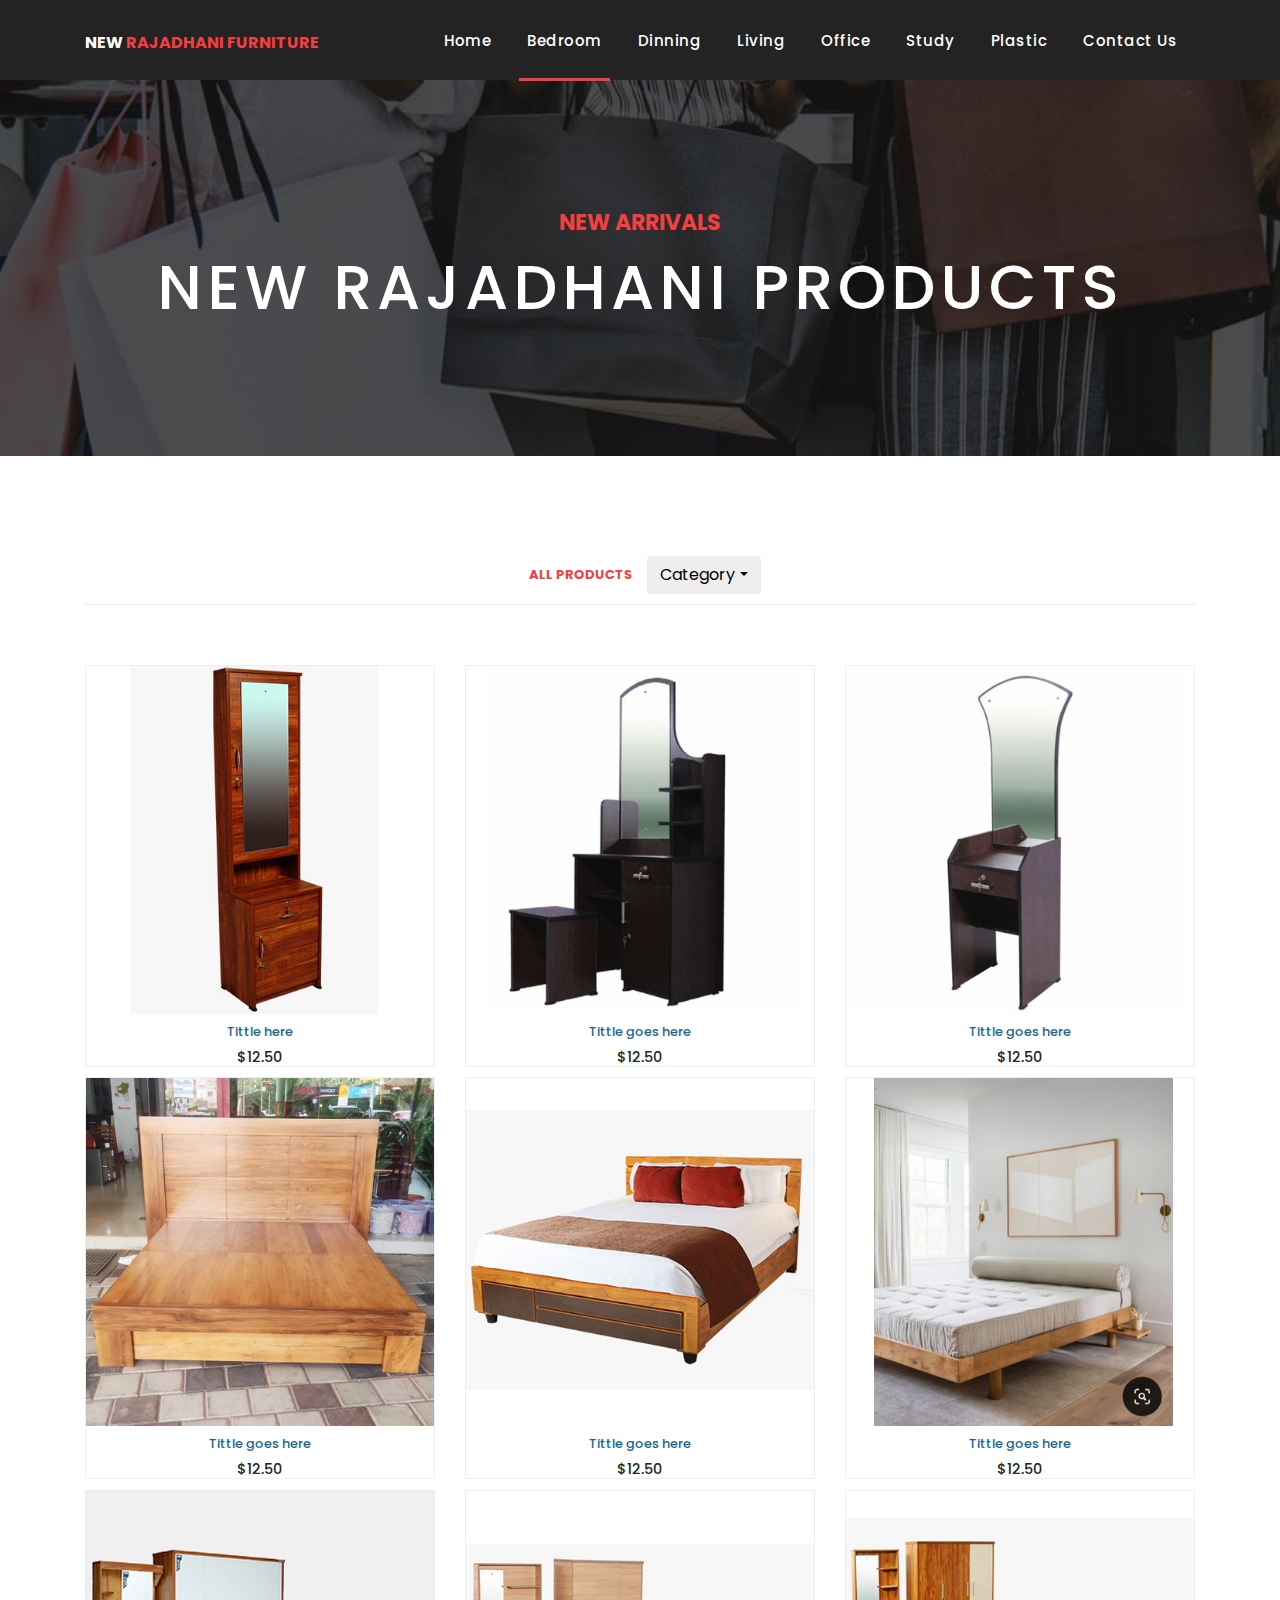
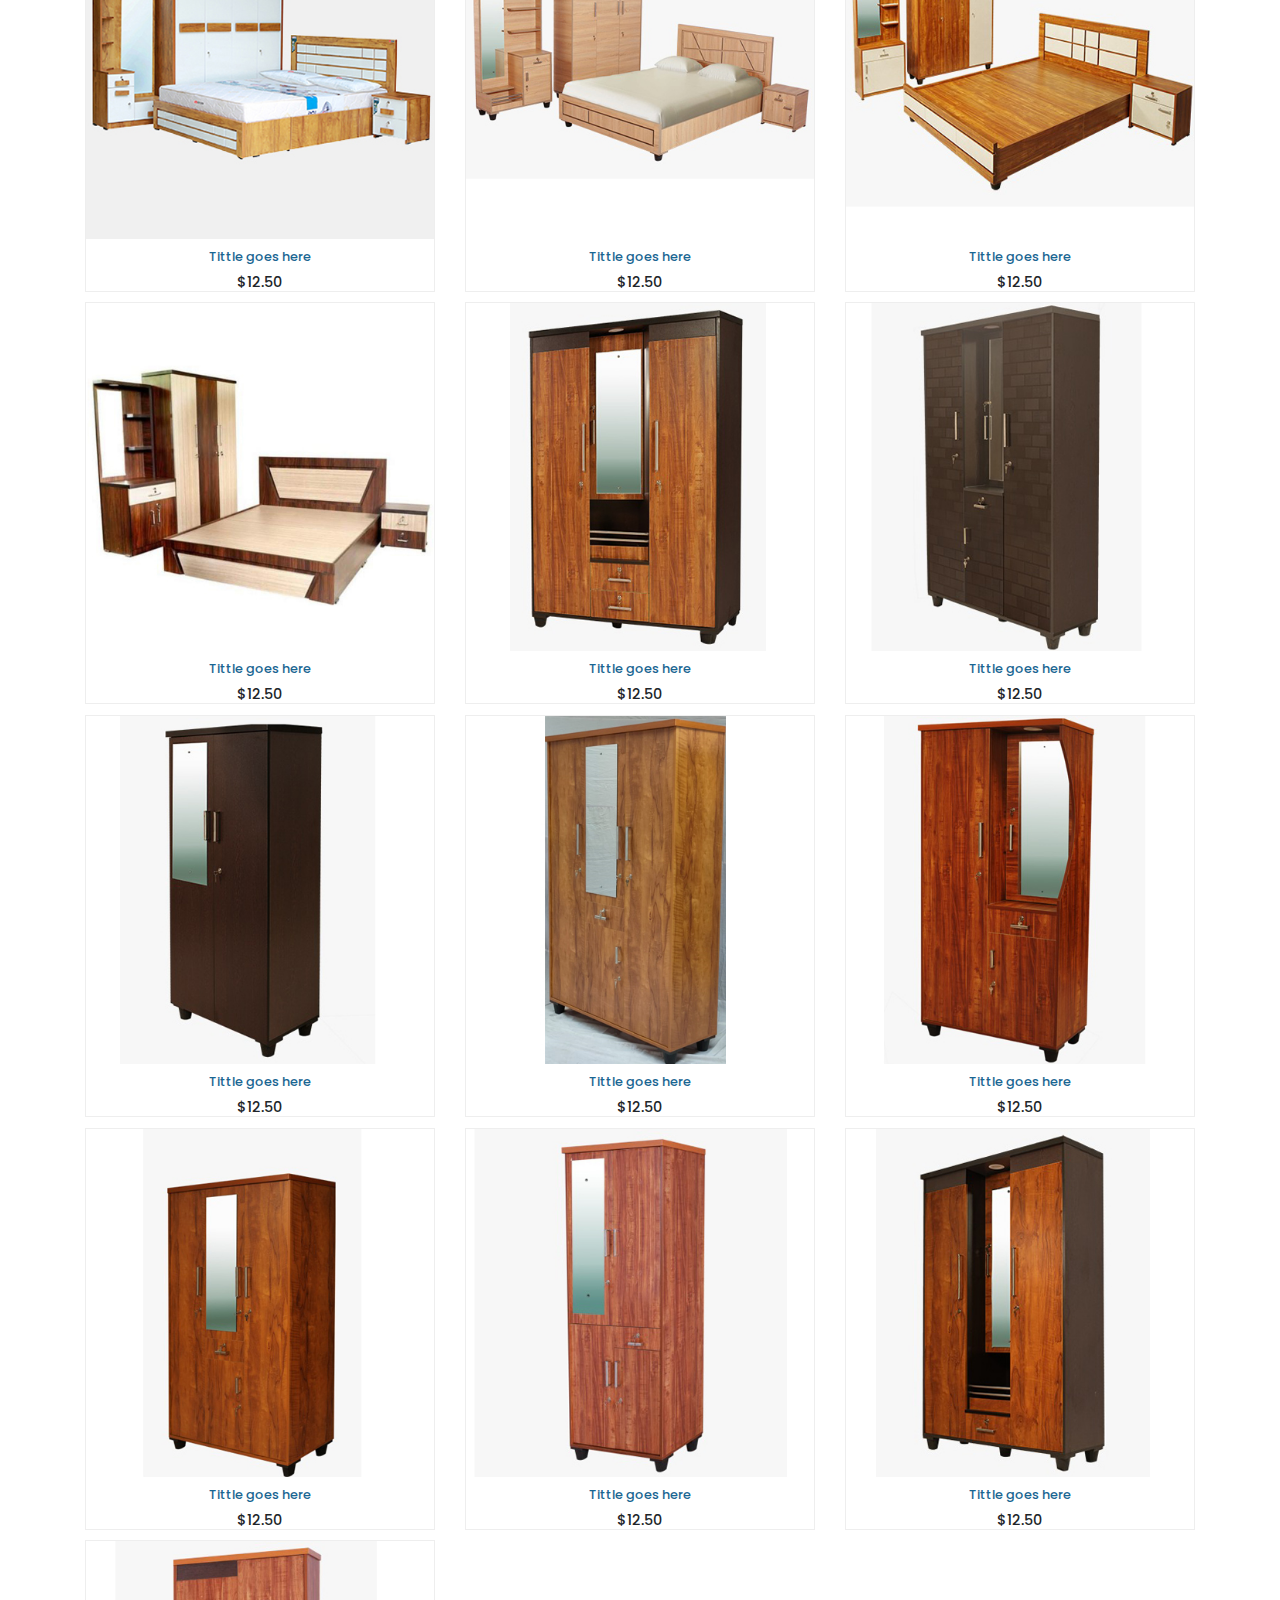
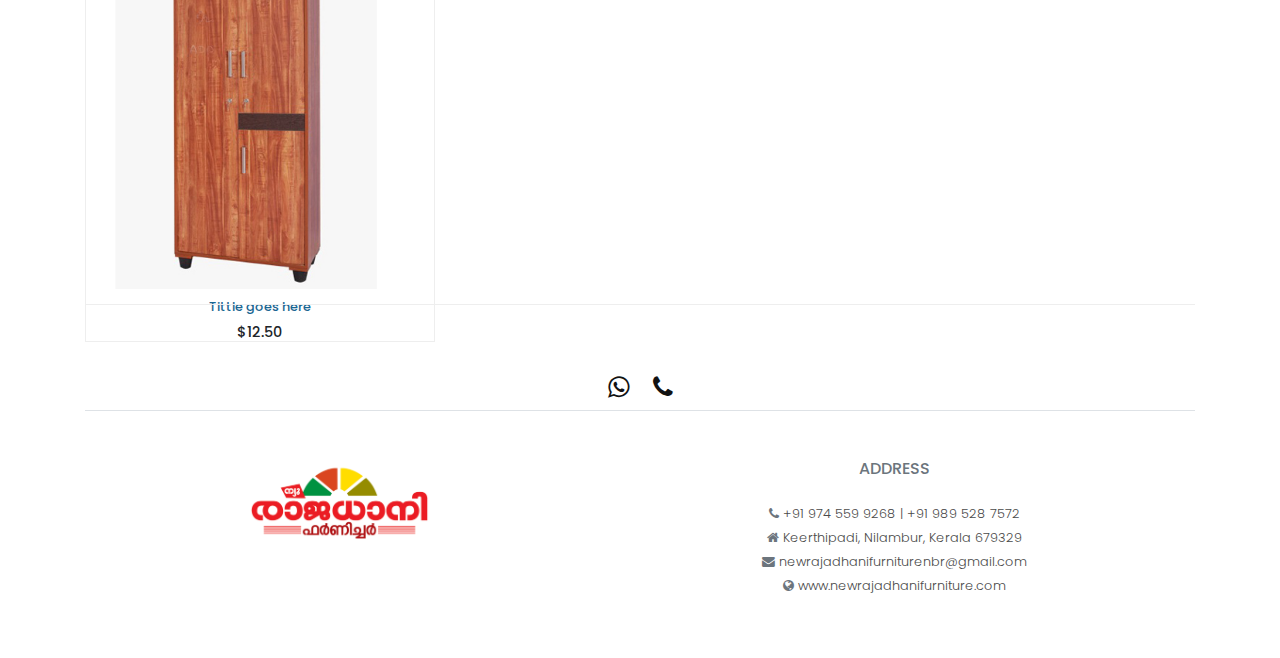
==== bedroom.html @ f6ba48c0 "updated some image size" ====
<!DOCTYPE html>
<html lang="en">

<head>

  <meta charset="utf-8">
  <meta name="viewport" content="width=device-width, initial-scale=1, shrink-to-fit=no">
  <meta name="description" content="">
  <meta name="author" content="">
  <link href="https://fonts.googleapis.com/css?family=Poppins:100,200,300,400,500,600,700,800,900&display=swap"
    rel="stylesheet">

  <title>Products</title>

  <!-- Bootstrap core CSS -->
  <link href="vendor/bootstrap/css/bootstrap.min.css" rel="stylesheet">
  <!--

TemplateMo 546 Sixteen Clothing

https://templatemo.com/tm-546-sixteen-clothing

-->

  <!-- Additional CSS Files -->
  <link rel="stylesheet" href="assets/css/fontawesome.css">
  <link rel="stylesheet" href="assets/css/templatemo-sixteen.css">
  <link rel="stylesheet" href="assets/css/owl.css">

</head>

<body>

  <!-- ***** Preloader Start ***** -->
  <div id="preloader">
    <div class="jumper">
      <div></div>
      <div></div>
      <div></div>
    </div>
  </div>
  <!-- ***** Preloader End ***** -->

  <!-- Header -->
  <header class="">
    <nav class="navbar navbar-expand-lg">
      <div class="container">
        <a class="navbar-brand" href="index.html">
          <h2>NEW <em>RAJADHANI FURNITURE</em></h2>
        </a>
        <button class="navbar-toggler" type="button" data-toggle="collapse" data-target="#navbarResponsive"
          aria-controls="navbarResponsive" aria-expanded="false" aria-label="Toggle navigation">
          <span class="navbar-toggler-icon"></span>
        </button>
        <div class="collapse navbar-collapse" id="navbarResponsive">
          <ul class="navbar-nav ml-auto">
            <li class="nav-item">
              <a class="nav-link" href="index.html">Home
                <span class="sr-only">(current)</span>
              </a>
            </li>
            <li class="nav-item active">
              <a class="nav-link" href="bedroom.html">Bedroom</a>
            </li>
            <li class="nav-item">
              <a class="nav-link" href="dinning.html">Dinning</a>
            </li>
            <li class="nav-item">
              <a class="nav-link" href="living.html">Living</a>
            </li>
            <li class="nav-item">
              <a class="nav-link" href="office.html">Office</a>
            </li>
            <li class="nav-item">
              <a class="nav-link" href="study.html">Study</a>
            </li>
            <li class="nav-item">
              <a class="nav-link" href="plastic.html">Plastic</a>
            </li>
            <li class="nav-item">
              <a class="nav-link" href="contact.html">Contact Us</a>
            </li>
          </ul>
        </div>
      </div>
    </nav>
  </header>

  <!-- Page Content -->
  <div class="page-heading products-heading header-text">
    <div class="container">
      <div class="row">
        <div class="col-md-12">
          <div class="text-content">
            <h4>new arrivals</h4>
            <h2>NEW RAJADHANI products</h2>
          </div>
        </div>
      </div>
    </div>
  </div>

  <div class="products container">

    <div class="row grid">
      <div class="col-md-12">
        <div class="filters">
          <ul>
            <li class="active" data-filter="*">All Products</li>
            <button type="button" class="btn dropdown-toggle" data-toggle="dropdown" aria-haspopup="true"
              aria-expanded="false">Category</button>
            <div class="dropdown-menu">
              <ul>
                <li class="dropdown-item" data-filter=".cot">Cot</li>
                <li class="dropdown-item" data-filter=".w_cot">Wooden Cot</li>
                <li class="dropdown-item" data-filter=".wardrob">Wardrob</li>
                <li class="dropdown-item" data-filter=".sidebox">Sidebox</li>
                <li class="dropdown-item" data-filter=".d_table">Dressing Table</li>
                <li class="dropdown-item" data-filter=".set">bedroom set</li>
              </ul>
            </div>
          </ul>
        </div>
      </div>

      <div class="col-md-12 container-fluid">
        <div class="filters-content">
          <div class="row grid">

            <!-- d_table -->

            <div class="col-lg-4 col-md-4 all d_table">
              <div class="product-item " >
                <img  id="primg" src="assets/images/bedroom/d_table/d_table (1).jpg" alt="">
                <div class="down-content">
                  <h5 >Tittle  here</h5>
                </div>
                <div class="prdprice">
                  <h6>$12.50</h6>
                </div>
              </div>
            </div>

            <div class="col-lg-4 col-md-4 all d_table">
              <div class="product-item">
                <img id="primg" src="assets/images/bedroom/d_table/d_table (2).jpg" alt="">
                <div class="down-content">
                  <h5>Tittle goes here</h5>
                </div>
                <div class="prdprice">
                  <h6>$12.50</h6>
                </div>
              </div>
            </div>

            <div class="col-lg-4 col-md-4 all d_table">
              <div class="product-item">
                <img id="primg" src="assets/images/bedroom/d_table/d_table (3).jpg" alt="">
                <div class="down-content">
                  <h5>Tittle goes here</h5>
                </div>
                <div class="prdprice">
                  <h6>$12.50</h6>
                </div>
              </div>
            </div>

            <!-- w cot -->

            <div class="col-lg-4 col-md-4 all w_cot">
              <div class="product-item">
                <img id="primg" src="assets/images/bedroom/w_cot/w_cot (1).jpg" alt="">
                <div class="down-content">
                  <h5>Tittle goes here</h5>
                </div>
                <div class="prdprice">
                  <h6>$12.50</h6>
                </div>
              </div>
            </div>

            <div class="col-lg-4 col-md-4 all w_cot">
              <div class="product-item">
                <img id="primg" src="assets/images/bedroom/w_cot/w_cot (2).jpg" alt="">
                <div class="down-content">
                  <h5>Tittle goes here</h5>
                </div>
                <div class="prdprice">
                  <h6>$12.50</h6>
                </div>
              </div>
            </div>

            <div class="col-lg-4 col-md-4 all w_cot">
              <div class="product-item">
                <img id="primg" src="assets/images/bedroom/w_cot/w_cot (3).jpg" alt="">
                <div class="down-content">
                  <h5>Tittle goes here</h5>
                </div>
                <div class="prdprice">
                  <h6>$12.50</h6>
                </div>
              </div>
            </div>

            <!-- set -->
            <div class="col-lg-4 col-md-4 all set">
              <div class="product-item">
                <img id="primg" src="assets/images/bedroom/set/set.jpg" alt="">
                <div class="down-content">
                  <h5>Tittle goes here</h5>
                </div>
                <div class="prdprice">
                  <h6>$12.50</h6>
                </div>
              </div>
            </div>

            <div class="col-lg-4 col-md-4 all set">
              <div class="product-item">
                <img id="primg" src="assets/images/bedroom/set/set (1).jpg" alt="">
                <div class="down-content">
                  <h5>Tittle goes here</h5>
                </div>
                <div class="prdprice">
                  <h6>$12.50</h6>
                </div>
              </div>
            </div>

            <div class="col-lg-4 col-md-4 all set">
              <div class="product-item">
                <img id="primg" src="assets/images/bedroom/set/set (2).jpg" alt="">
                <div class="down-content">
                  <h5>Tittle goes here</h5>
                </div>
                <div class="prdprice">
                  <h6>$12.50</h6>
                </div>
              </div>
            </div>

            <div class="col-lg-4 col-md-4 all set">
              <div class="product-item">
                <img id="primg" src="assets/images/bedroom/set/set (3).jpg" alt="">
                <div class="down-content">
                  <h5>Tittle goes here</h5>
                </div>
                <div class="prdprice">
                  <h6>$12.50</h6>
                </div>
              </div>
            </div>

            <!-- wardrob -->
            <div class="col-lg-4 col-md-4 all wardrob">
              <div class="product-item">
                <img id="primg" src="assets/images/bedroom/wardrob/wardrob (1).jpg" alt="">
                <div class="down-content">
                  <h5>Tittle goes here</h5>
                </div>
                <div class="prdprice">
                  <h6>$12.50</h6>
                </div>
              </div>
            </div>


            <div class="col-lg-4 col-md-4 all wardrob">
              <div class="product-item">
                <img id="primg" src="assets/images/bedroom/wardrob/wardrob (2).jpg" alt="">
                <div class="down-content">
                  <h5>Tittle goes here</h5>
                </div>
                <div class="prdprice">
                  <h6>$12.50</h6>
                </div>
              </div>
            </div>


            <div class="col-lg-4 col-md-4 all wardrob">
              <div class="product-item">
                <img id="primg" src="assets/images/bedroom/wardrob/wardrob (3).jpg" alt="">
                <div class="down-content">
                  <h5>Tittle goes here</h5>
                </div>
                <div class="prdprice">
                  <h6>$12.50</h6>
                </div>
              </div>
            </div>


            <div class="col-lg-4 col-md-4 all wardrob">
              <div class="product-item">
                <img id="primg" src="assets/images/bedroom/wardrob/wardrob (4).jpg" alt="">
                <div class="down-content">
                  <h5>Tittle goes here</h5>
                </div>
                <div class="prdprice">
                  <h6>$12.50</h6>
                </div>
              </div>
            </div>


            <div class="col-lg-4 col-md-4 all wardrob">
              <div class="product-item">
                <img id="primg" src="assets/images/bedroom/wardrob/wardrob (5).jpg" alt="">
                <div class="down-content">
                  <h5>Tittle goes here</h5>
                </div>
                <div class="prdprice">
                  <h6>$12.50</h6>
                </div>
              </div>
            </div>


            <div class="col-lg-4 col-md-4 all wardrob">
              <div class="product-item">
                <img id="primg" src="assets/images/bedroom/wardrob/wardrob (6).jpg" alt="">
                <div class="down-content">
                  <h5>Tittle goes here</h5>
                </div>
                <div class="prdprice">
                  <h6>$12.50</h6>
                </div>
              </div>
            </div>


            <div class="col-lg-4 col-md-4 all wardrob">
              <div class="product-item">
                <img id="primg" src="assets/images/bedroom/wardrob/wardrob (7).jpg" alt="">
                <div class="down-content">
                  <h5>Tittle goes here</h5>
                </div>
                <div class="prdprice">
                  <h6>$12.50</h6>
                </div>
              </div>
            </div>


            <div class="col-lg-4 col-md-4 all wardrob">
              <div class="product-item">
                <img id="primg" src="assets/images/bedroom/wardrob/wardrob (8).jpg" alt="">
                <div class="down-content">
                  <h5>Tittle goes here</h5>
                </div>
                <div class="prdprice">
                  <h6>$12.50</h6>
                </div>
              </div>
            </div>


            <div class="col-lg-4 col-md-4 all wardrob">
              <div class="product-item">
                <img id="primg" src="assets/images/bedroom/wardrob/wardrob (9).jpg" alt="">
                <div class="down-content">
                  <h5>Tittle goes here</h5>
                </div>
                <div class="prdprice">
                  <h6>$12.50</h6>
                </div>
              </div>
            </div>

          </div>
        </div>
      </div>

    </div>

  </div>




  <footer>
    <div class="container">
      <div class="row">
        <div class="col-md-12">
          <div class="inner-content">

            <div class="text-center text-lg-start bg-white text-muted">
              <!-- Section: Social media -->

              <div class="soc justify-content-center justify-content-lg-between border-bottom">

                <a href="https://wa.me/+919745599268" class=" link-secondary">
                  <i class="fa fa-whatsapp"></i>
                </a>
                <a href="tel:+919745599268" class="link-secondary">
                  <i class="fa fa-phone"></i>
                </a>

              </div>
              <!-- Right -->

              <!-- Section: Social media -->

              <!-- Section: Links  -->
              <section class="">
                <div class="container text-center text-md-start mt-5">
                  <!-- Grid row -->
                  <div class="row mt-3">
                    <!-- Grid column -->
                    <div class="col-md-3 col-lg-4 col-xl-3 mx-auto mb-4">
                      <!-- Content -->
                      <img class="logo" src="assets/images/logojpg.jpg" alt="">
                    </div>
                    <!-- Grid column -->

                    <!-- Grid column -->
                    <div class="col-md-5 col-lg-4 col-xl-4 mx-auto mb-md-0 mb-4">
                      <!-- Links -->
                      <h6 class="text-uppercase fw-bold mb-4">Address</h6>
                      <p><i class="fa fa-phone me-3 text-secondary"></i> +91 974 559 9268 | +91 989 528 7572</p>
                      <p><i class="fa fa-home me-3 text-secondary"></i> Keerthipadi, Nilambur, Kerala 679329</p>
                      <p><i class="fa fa-envelope me-3 text-secondary"></i> newrajadhanifurniturenbr@gmail.com</p>
                      <p><i class="fa fa-globe me-3 text-secondary"></i> www.newrajadhanifurniture.com</p>
                    </div>
                    <!-- Grid column -->
                  </div>
                  <!-- Grid row -->
                </div>
              </section>
              <!-- Section: Links  -->



            </div>
          </div>
        </div>
      </div>
    </div>
  </footer>


</body>


<!-- Bootstrap core JavaScript -->
<script src="vendor/jquery/jquery.min.js"></script>
<script src="vendor/bootstrap/js/bootstrap.bundle.min.js"></script>


<!-- Additional Scripts -->
<script src="assets/js/custom.js"></script>
<script src="assets/js/owl.js"></script>
<script src="assets/js/slick.js"></script>
<script src="assets/js/isotope.js"></script>
<script src="assets/js/accordions.js"></script>


<script language="text/Javascript">
  cleared[0] = cleared[1] = cleared[2] = 0; //set a cleared flag for each field
  function clearField(t) {                   //declaring the array outside of the
    if (!cleared[t.id]) {                      // function makes it static and global
      cleared[t.id] = 1;  // you could use true and false, but that's more typing
      t.value = '';         // with more chance of typos
      t.style.color = '#fff';
    }
  }
</script>

</html>
---- assets/css/templatemo-sixteen.css ----
/*

TemplateMo 546 Sixteen Clothing

https://templatemo.com/tm-546-sixteen-clothing

*/
body {
  font-family: 'Poppins', sans-serif;
  overflow-x: hidden;
  text-rendering: optimizeLegibility;
  -webkit-font-smoothing: antialiased;
  -moz-osx-font-smoothing: grayscale;
}
p {
	margin-bottom: 0px;
	font-size: 14px;
	font-weight: 300;
	color: #4a4a4a;
	line-height: 24px;
}
a {
	text-decoration: none!important;
}
ul {
	padding: 0;
	margin: 0;
	list-style: none;
}

h1,h2,h3,h4,h5,h6 {
	margin: 0px;
}

ul.social-icons li {
	
	margin-bottom: 5px;
}

ul.social-icons li:last-child {
	margin-right: 0px;
}

ul.social-icons li a {
	margin-right: 10px;
	width: 50px;
	height: 50px;
	display: inline-block;
	line-height: 50px;
	background-color: #eee;
	color: #121212;
	font-size: 18px;
	text-align: center;
	transition: all .3s;
}

ul.social-icons li a:hover {
	background-color: #f33f3f;
	color: #fff;
}

a.filled-button {
	background-color: #f33f3f;
	color: #fff;
	font-size: 14px;
	text-transform: capitalize;
	font-weight: 300;
	padding: 10px 20px;
	border-radius: 5px;
	display: inline-block;
	transition: all 0.3s;
}

a.filled-button:hover {
	background-color: #121212;
	color: #fff;
}

.section-heading {
	text-align: left;
	margin-bottom: 60px;
	border-bottom: 1px solid #eee;
}

.section-heading h2 {
	font-size: 28px;
	font-weight: 400;
	color: #1e1e1e;
	margin-bottom: 15px;
}

.products-heading {
	background-image: url(../images/products-heading.jpg);
}

.about-heading {
	background-image: url(../images/about-heading.jpg);
}

.contact-heading {
	background-image: url(../images/contact-heading.jpg);
}

.page-heading {
	padding: 210px 0px 130px 0px;
	text-align: center;
	background-position: center center;
	background-repeat: no-repeat;
	background-size: cover;
}

.page-heading .text-content h4 {
	color: #f33f3f;
	font-size: 22px;
	text-transform: uppercase;
	font-weight: 700;
	margin-bottom: 15px;
}

.page-heading .text-content h2 {
	color: #fff;
	font-size: 62px;
	text-transform: uppercase;
	letter-spacing: 5px;
}

#preloader {
  overflow: hidden;
  background: #f33f3f;
  left: 0;
  right: 0;
  top: 0;
  bottom: 0;
  position: fixed;
  z-index: 9999999;
  color: #fff;
}

#preloader .jumper {
  left: 0;
  top: 0;
  right: 0;
  bottom: 0;
  display: block;
  position: absolute;
  margin: auto;
  width: 50px;
  height: 50px;
}

#preloader .jumper > div {
  background-color: #fff;
  width: 10px;
  height: 10px;
  border-radius: 100%;
  -webkit-animation-fill-mode: both;
  animation-fill-mode: both;
  position: absolute;
  opacity: 0;
  width: 50px;
  height: 50px;
  -webkit-animation: jumper 1s 0s linear infinite;
  animation: jumper 1s 0s linear infinite;
}

#preloader .jumper > div:nth-child(2) {
  -webkit-animation-delay: 0.33333s;
  animation-delay: 0.33333s;
}

#preloader .jumper > div:nth-child(3) {
  -webkit-animation-delay: 0.66666s;
  animation-delay: 0.66666s;
}

@-webkit-keyframes jumper {
  0% {
    opacity: 0;
    -webkit-transform: scale(0);
    transform: scale(0);
  }
  5% {
    opacity: 1;
  }
  100% {
    -webkit-transform: scale(1);
    transform: scale(1);
    opacity: 0;
  }
}

@keyframes jumper {
  0% {
    opacity: 0;
    -webkit-transform: scale(0);
    transform: scale(0);
  }
  5% {
    opacity: 1;
  }
  100% {
    opacity: 0;
  }
}


/* Header Style */
header {
	position: absolute;
	z-index: 99999;
	width: 100%;
	height: 80px;
	background-color: #232323;
	-webkit-transition: all 0.3s ease-in-out 0s;
    -moz-transition: all 0.3s ease-in-out 0s;
    -o-transition: all 0.3s ease-in-out 0s;
    transition: all 0.3s ease-in-out 0s;
}
header .navbar {
	padding: 17px 0px;
}
.background-header .navbar {
	padding: 17px 0px;
}
.background-header {
	top: 0;
	position: fixed;
	background-color: #fff!important;
	box-shadow: 0px 1px 10px rgba(0,0,0,0.1);
}
.background-header .navbar-brand h2 {
	color: #121212!important;
}
.background-header .navbar-nav a.nav-link {
	color: #1e1e1e!important;
}
.background-header .navbar-nav .nav-link:hover,
.background-header .navbar-nav .active>.nav-link,
.background-header .navbar-nav .nav-link.active,
.background-header .navbar-nav .nav-link.show,
.background-header .navbar-nav .show>.nav-link {
	color: #f33f3f!important;
}
.navbar .navbar-brand {
	float: 	left;
	margin-top: -12px;
	outline: none;
}
.navbar .navbar-brand h2 {
	color: #fff;
	text-transform: uppercase;
	font-size: .8em;
	font-weight: 700;
	-webkit-transition: all .3s ease 0s;
    -moz-transition: all .3s ease 0s;
    -o-transition: all .3s ease 0s;
    transition: all .3s ease 0s;
}
.navbar .navbar-brand h2 em {
	font-style: normal;
	color: #f33f3f;
}
#navbarResponsive {
	z-index: 999;
}
.navbar-collapse {
	text-align: center;
}
.navbar .navbar-nav .nav-item {
	margin: 0px 10px;
}
.navbar .navbar-nav a.nav-link {
	text-transform: capitalize;
	font-size: 15px;
	font-weight: 500;
	letter-spacing: 0.5px;
	color: #fff;
	transition: all 0.5s;
	margin-top: 5px;
}
.navbar .navbar-nav .nav-link:hover,
.navbar .navbar-nav .active>.nav-link,
.navbar .navbar-nav .nav-link.active,
.navbar .navbar-nav .nav-link.show,
.navbar .navbar-nav .show>.nav-link {
	color: #fff;
	padding-bottom: 25px;
	border-bottom: 3px solid #f33f3f;
}
.navbar .navbar-toggler-icon {
	background-image: none;
}
.navbar .navbar-toggler {
	border-color: #fff;
	background-color: #fff;	
	height: 36px;
	outline: none;
	border-radius: 0px;
	position: absolute;
	right: 30px;
	top: 20px;
}
.navbar .navbar-toggler-icon:after {
	content: '\f0c9';
	color: #f33f3f;
	font-size: 18px;
	line-height: 26px;
	font-family: 'FontAwesome';
}



/* Banner Style */
.banner {
	position: relative;
	text-align: center;
	padding-top: 80px;
}

.banner-item-01 {
	padding: 300px 0px;
	background-image: url(../images/slide_01.jpg);
	background-size: cover;
	background-repeat: no-repeat;
	background-position: center center;
}

.banner-item-02 {
	padding: 300px 0px;
	background-image: url(../images/slide_02.jpg);
	background-size: cover;
	background-repeat: no-repeat;
	background-position: center center;
}

.banner-item-03 {
	padding: 300px 0px;
	background-image: url(../images/slide_03.jpg);
	background-size: cover;
	background-repeat: no-repeat;
	background-position: center center;
}

.banner .banner-item {
	max-height: 600px;
}

.banner .text-content {
	position: absolute;
	top: 50%;
	transform: translateY(-50%);
	text-align: center;
	width: 100%;
}

.banner .text-content h4 {
	color: #f33f3f;
	font-size: 22px;
	text-transform: uppercase;
	font-weight: 700;
	margin-bottom: 15px;
}

.banner .text-content h2 {
	color: #fff;
	font-size: 62px;
	text-transform: uppercase;
	letter-spacing: 5px;
	font-weight: 700;
}

.owl-banner .owl-dots .owl-dot {
  border-radius: 3px;
}
.owl-banner .owl-dots {
    display: -webkit-box;
    display: -webkit-flex;
    display: -ms-flexbox;
    display: flex;
    -ms-flex-pack: center;
    -webkit-justify-content: center;
    justify-content: center;
    position: absolute;
    left: 50%;
    transform: translateX(-50%);
    bottom: 30px;
}
.owl-banner .owl-dots .owl-dot {
    width: 10px;
    height: 10px;
    border-radius: 50%;
    margin: 0 10px;
    background-color: #fff;
    opacity: 0.5;
}
.owl-banner .owl-dots .owl-dot:focus {
    outline: none
}
.owl-banner .owl-dots .owl-dot.active {
    background-color: #fff;
    opacity: 1;
}



/* Latest Produtcs */

.latest-products {
	margin-top: 100px;
}

.latest-products .section-heading a {
	float: right;
	margin-top: -35px;
	text-transform: uppercase;
	font-size: 13px;
	font-weight: 700;
	color: #f33f3f;
}

.product-item {
	border: 1px solid #eee;
	margin-bottom: 10px;
}

.product-item .down-content {
	padding: 10px;
	position: relative;
}

.product-item img {
	width: 100%;
	height: 100%;
	overflow: hidden;
}

.product-item .down-content h5 {
	text-align: center;
	color: #1a6692;
	font-size: .8em;
}


.prdprice{
	text-align: center;
}
.prdprice h6{
	text-align: center;
	font-size: .9em;
}

.product-item .down-content p {
	margin-bottom: 10px;
}

.product-item .down-content ul li {
	display: inline-block;
}

.product-item .down-content ul li i {
	color: #f33f3f;
	font-size: 14px;
}

.product-item .down-content span {
	position: absolute;
	right: 30px;
	bottom: 30px;
	font-size: 13px;
	color: #f33f3f;
	font-weight: 500;
}




/* Best Features */

.about-features {
	margin-top: 100px!important;
}

.about-features p {
	border-bottom: 1px solid #eee;
	padding-bottom: 20px;
}

.about-features .container .row {
	padding-bottom: 0px!important;
	border-bottom: none!important;
}

.best-features {
	margin-top: 50px;
}

.best-features .container .row {
	border-bottom: 1px solid #eee;
	padding-bottom: 60px;
}

.best-features img {
	width: 100%;
	overflow: hidden;
}

.best-features h4 {
	font-size: 17px;
	color: #1a6692;
	margin-bottom: 20px;
}

.best-features ul.featured-list li {
	display: block;
	margin-bottom: 10px;
}

.best-features p {
	margin-bottom: 25px;
}

.best-features ul.featured-list li a {
	font-size: 14px;
	color: #4a4a4a;
	font-weight: 300;
	transition: all .3s;
	position: relative;
	padding-left: 13px;
}

.best-features ul.featured-list li a:before {
	content: '';
	width: 5px;
	height: 5px;
	display: inline-block;
	background-color: #4a4a4a;
	position: absolute;
	left: 0;
	transition: all .3s;
	top: 8px;
}

.best-features ul.featured-list li a:hover {
	color: #f33f3f;
}

.best-features ul.featured-list li a:hover::before {
	background-color: #f33f3f;
}

.best-features .filled-button {
	margin-top: 20px;
}





/* Call To Action */

.call-to-action .inner-content {
	margin-top: 60px;
	padding: 30px;
	background-color: #f7f7f7;
	border-radius: 5px;
}

.call-to-action .inner-content h4 {
	font-size: 17px;
	color: #1a6692;
	margin-bottom: 15px;
}

.call-to-action .inner-content em {
	font-style: normal;
	font-weight: 700;
}

.call-to-action .inner-content .col-md-4 {
	text-align: right;
}

.call-to-action .inner-content .filled-button {
	margin-top: 12px;
}




/* Footer */

footer {
	text-align: center;
}

footer .inner-content {
	border-top: 1px solid #eee;
	margin-top: 60px;
	padding: 60px 0px;
}

footer .inner-content p {
	font-size: .8em;
	
}

.logo{
	width: auto;
	height:80px;
}

footer .inner-content p a {
	color: #f33f3f;
	margin-left: 3px;
}

.soc i{
	text-decoration: none;
	color: #121212;
	margin:10px;
	font-size: 25px;
}



/* Product Page */

.products {
	margin-top: 100px;
}

.products .filters {
	text-align: center;
	border-bottom: 1px solid #eee;
	padding-bottom: 10px;
	margin-bottom: 60px;
}

.products .filters li {
	text-transform: uppercase;
	font-size: 13px;
	font-weight: 700;
	color: #121212;
	display: inline-block;
	margin: 0px 10px;
	transition: all .3s;
	cursor: pointer;
}

.products .filters ul li.active,
.products .filters ul li:hover {
  color: #f33f3f;
}

.products ul.pages {
	margin-top: 30px;
	text-align: center;
}

.products ul.pages li {
	display: inline-block;
	margin: 0px 2px;
}

.products ul.pages li a {
	width: 44px;
	height: 44px;
	display: inline-block;
	line-height: 42px;
	border: 1px solid #eee;
	font-size: 15px;
	font-weight: 700;
	color: #121212;
	transition: all .3s;
}

.products ul.pages li a:hover,
.products ul.pages li.active a {
	background-color: #f33f3f;
	border-color: #f33f3f;
	color: #fff;
}



/* Team Members */

.team-members {
	margin-top: 100px;
}

.team-member {
	border: 1px solid #eee;
	margin-bottom: 30px;
}

.team-member img {
	width: 100%;
	overflow: hidden;
}

.team-member .down-content {
	padding: 30px;
	text-align: center;
}

.team-member .thumb-container {
	position: relative;
}

.team-member .thumb-container .hover-effect {
	position: absolute;
	background-color: rgba(243,63,63,0.9);
	top: 0;
	left: 0;
	width: 100%;
	height: 100%;
	opacity: 0;
	visibility: hidden;
	transition: all .5s;
}

.team-member .thumb-container .hover-effect .hover-content {
	position: absolute;
	display: inline-block;
	width: 100%;
	text-align: center;
	top: 50%;
	transform: translateY(-50%);
}

.team-member .thumb-container .hover-effect .hover-content ul.social-icons li a:hover {
	background-color: #fff;
	color: #f33f3f;
}

.team-member:hover .hover-effect {
	visibility: visible;
	opacity: 1;
}

.team-member .down-content h4 {
	font-size: 17px;
	color: #1a6692;
	margin-bottom: 8px;
}

.team-member .down-content span {
	display: block;
	font-size: 13px;
	color: #f33f3f;
	font-weight: 500;
	margin-bottom: 20px;
}




/* Services */

.services {
	background-image: url(../images/services-bg.jpg);
	background-position: center center;
	background-repeat: no-repeat;
	background-size: cover;
	background-attachment: fixed;
	padding: 100px 0px;
}

.services .service-item {
	text-align: center;
}

.services .service-item .icon {
	background-color: #f7f7f7;
	padding: 40px;
}

.services .service-item .icon i {
	width: 100px;
	height: 100px;
	display: inline-block;
	text-align: center;
	line-height: 100px;
	background-color: #f33f3f;
	color: #fff;
	font-size: 32px;
}

.services .service-item .down-content {
	background-color: #fff;
	padding: 40px 30px;
}

.services .service-item .down-content h4 {
	font-size: 17px;
	color: #1a6692;
	margin-bottom: 20px;
}

.services .service-item .down-content p {
	margin-bottom: 25px;
}




/* Clients */

.happy-clients {
	margin-top: 100px;
	margin-bottom: 40px;
}

.happy-clients .client-item img {
	max-width: 100%;
	overflow: hidden;
	transition: all .3s;
	cursor: pointer;
}

.happy-clients .client-item img:hover {
	opacity: 0.8;
}




/* Find Us */

.find-us {
	margin-top: 100px;
}

.find-us p {
	border-bottom: 1px solid #eee;
	padding-bottom: 30px;
	margin-bottom: 30px;
}

.find-us h4 {
	font-size: 17px;
	color: #1a6692;
	margin-bottom: 20px;
}

.find-us .left-content {
	margin-left: 30px;
}



/* Send Message */

.send-message {
	margin-top: 100px;
}

.contact-form input {
	font-size: 14px;
	width: 100%;
	height: 44px;
	display: inline-block;
	line-height: 42px;
	border: 1px solid #eee;
	border-radius: 0px;
	margin-bottom: 30px;
}

.contact-form input:focus {
	box-shadow: none;
	border: 1px solid #eee;
}

.contact-form textarea {
	font-size: 14px;
	width: 100%;
	min-width: 100%;
	min-height: 120px;
	height: 120px;
	max-height: 180px;
	border: 1px solid #eee;
	border-radius: 0px;
	margin-bottom: 30px;
}

.contact-form textarea:focus {
	box-shadow: none;
	border: 1px solid #eee;
}

.contact-form button.filled-button {
	background-color: #f33f3f;
	color: #fff;
	font-size: 14px;
	text-transform: capitalize;
	font-weight: 300;
	padding: 10px 20px;
	border-radius: 5px;
	display: inline-block;
	transition: all 0.3s;
	border: none;
	outline: none;
	cursor: pointer;
}

.contact-form button.filled-button:hover {
	background-color: #121212;
	color: #fff;
}

.accordion {
	margin-left: 30px;
}

.accordion a {
	cursor: pointer;
	font-size: 17px;
	color: #1a6692!important;
	margin-bottom: 20px;
	transition: all .3s;
}

.accordion a:hover {
	color: #f33f3f!important;
}

.accordion a.active {
  color: #f33f3f!important;
}

.accordion li .content {
  display: none;
  margin-top: 10px;
}

.accordion li:first-child {
	border-top: 1px solid #eee;
}

.accordion li {
	border-bottom: 1px solid #eee;
	padding: 15px 0px;
}

/* Responsive Style */
@media (max-width: 768px) {
	.banner .text-content {
		width: 90%;
		margin-left: 5%;
	}
	.banner .text-content h4 {
		font-size: 22px;
	}

	.banner .text-content h2 {
		font-size: 36px;
		letter-spacing: 0.5px;
	}
	.banner-item-01,
	.banner-item-02,
	.banner-item-03 {
		padding: 180px 0px;
	}
	.page-heading .text-content h4 {
		font-size: 22px;
	}

	.page-heading .text-content h2 {
		font-size: 36px;
		letter-spacing: 0.5px;
	}
	.latest-products .section-heading a {
		float: none;
		margin-top: 0px;
		display: block;
		margin-bottom: 20px;
	}
	.product-item .down-content h4 {
		margin-bottom: 20px!important;
	}
	.product-item .down-content h6 {
		position: absolute!important;
		top: 30px!important;
		right: 30px!important;
	}
	.product-item .down-content span {
		position: absolute!important;
		right: 30px!important;
		bottom: 30px!important;
	}
	.best-features .left-content {
		margin-bottom: 30px;
	}
	.call-to-action .inner-content {
		text-align: center;
	}
	.call-to-action .inner-content .filled-button {
		text-align: center;
		width: 100%;
		margin-top: 20px;
	}
	.about-features img {
		margin-bottom: 30px;
	}
	.service-item {
		margin-bottom: 30px;
	}
	.find-us #map {
		margin-bottom: 30px;
	}
	.find-us .left-content {
		margin-left: 0px;
	}
	.send-message .accordion {
		margin-top: 30px;
		margin-left: 0px;
	}
}

@media (max-width: 992px) {
	.navbar .navbar-brand {
		position: absolute;
		left: 30px;
		top: 32px;
	}
	.navbar .navbar-brand {
		width: auto;
	}
	.navbar:after {
		display: none;
	}
	#navbarResponsive {
	    z-index: 99999;
	    position: absolute;
	    top: 80px;
	    left: 0;
	    width: 100%;
	    text-align: center;
	    background-color: #fff;
	    box-shadow: 0px 10px 10px rgba(0,0,0,0.1);
	}
	.navbar .navbar-nav .nav-item {
		border-bottom: 1px solid #eee;
	}
	.navbar .navbar-nav .nav-item:last-child {
		border-bottom: none;
	}
	.navbar .navbar-nav a.nav-link {
		padding: 15px 0px;
		color: #1e1e1e!important;
	}
	.navbar .navbar-nav .nav-link:hover,
	.navbar .navbar-nav .active>.nav-link,
	.navbar .navbar-nav .nav-link.active,
	.navbar .navbar-nav .nav-link.show,
	.navbar .navbar-nav .show>.nav-link {
		color: #f33f3f!important;
		border-bottom: none!important;
		padding-bottom: 15px;
	}
	.product-item .down-content h4 {
		margin-bottom: 10px;
	}
	.product-item .down-content h6 {
		position: relative;
		top: 0;
		right: 0;
		margin-bottom: 20px;
	}
	.product-item .down-content span {
		position: relative;
		right: 0;
		bottom: 0;
	}
}

/* popup image */
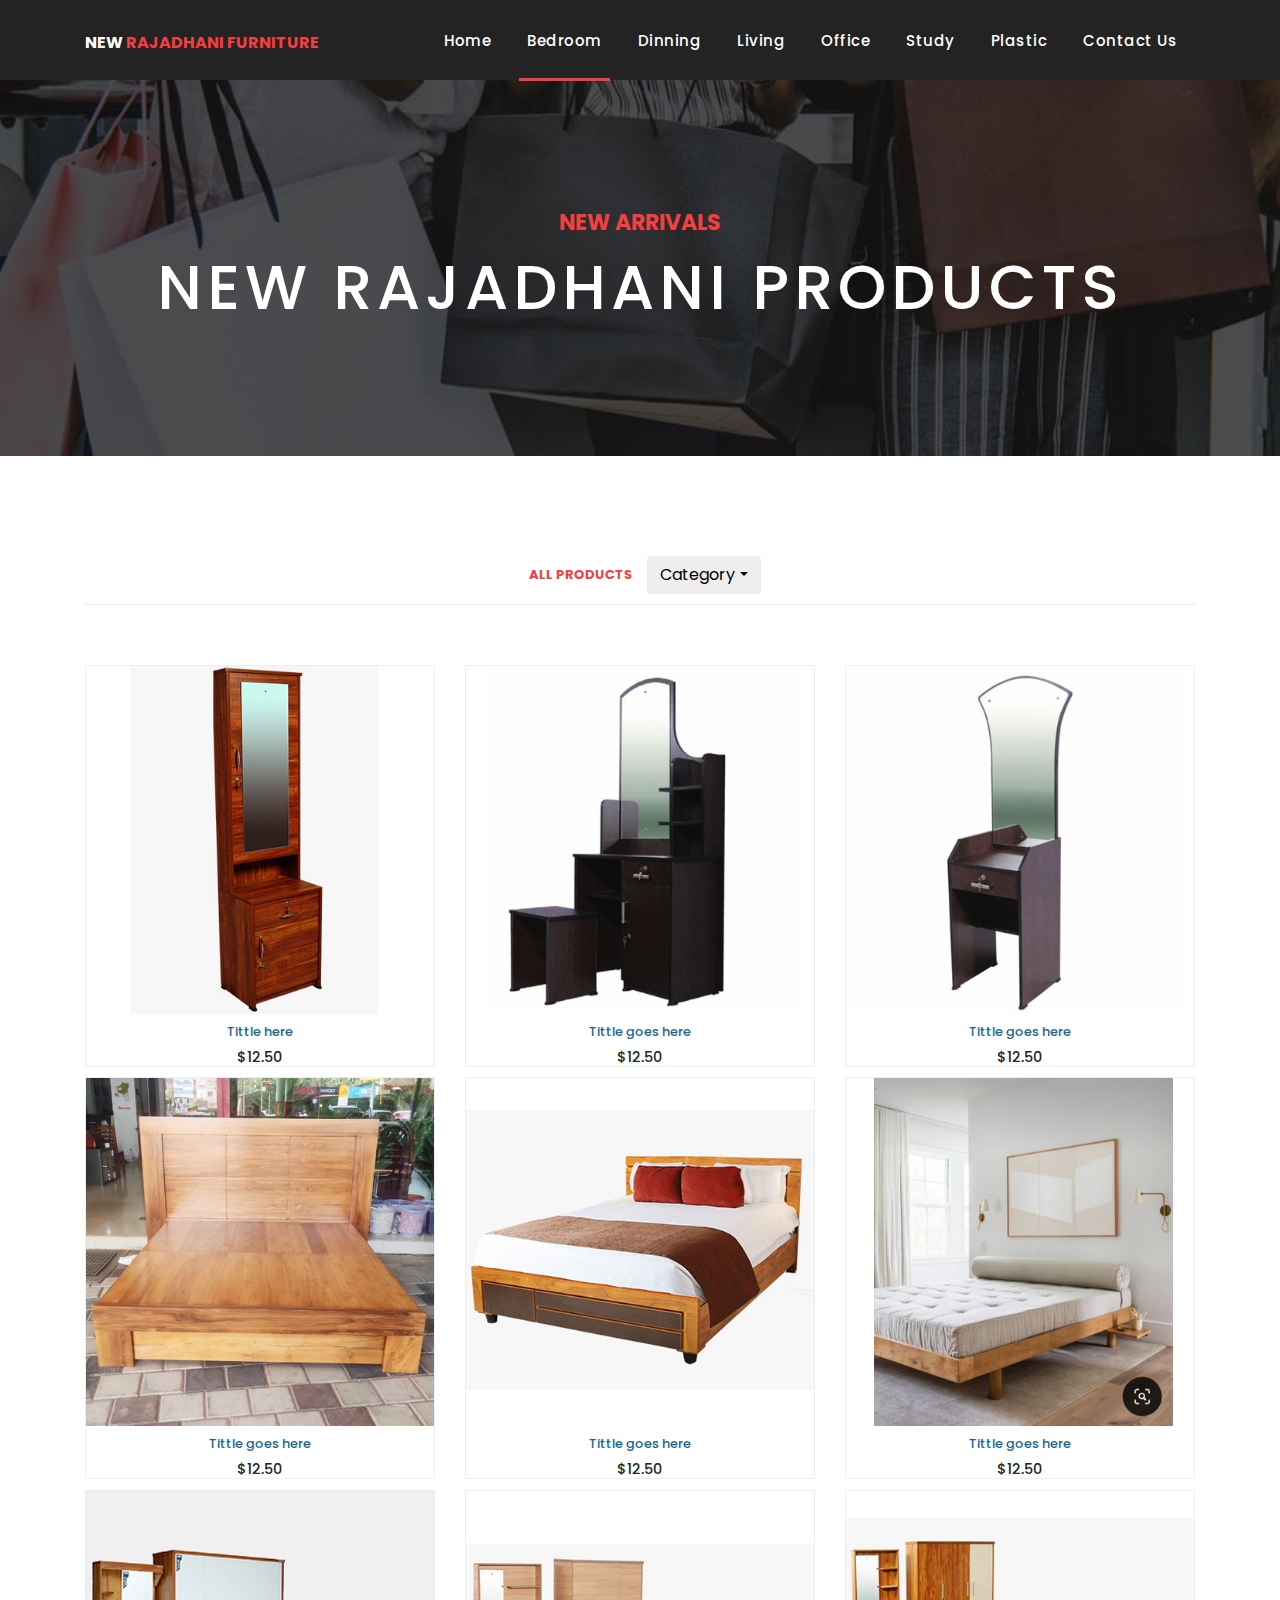
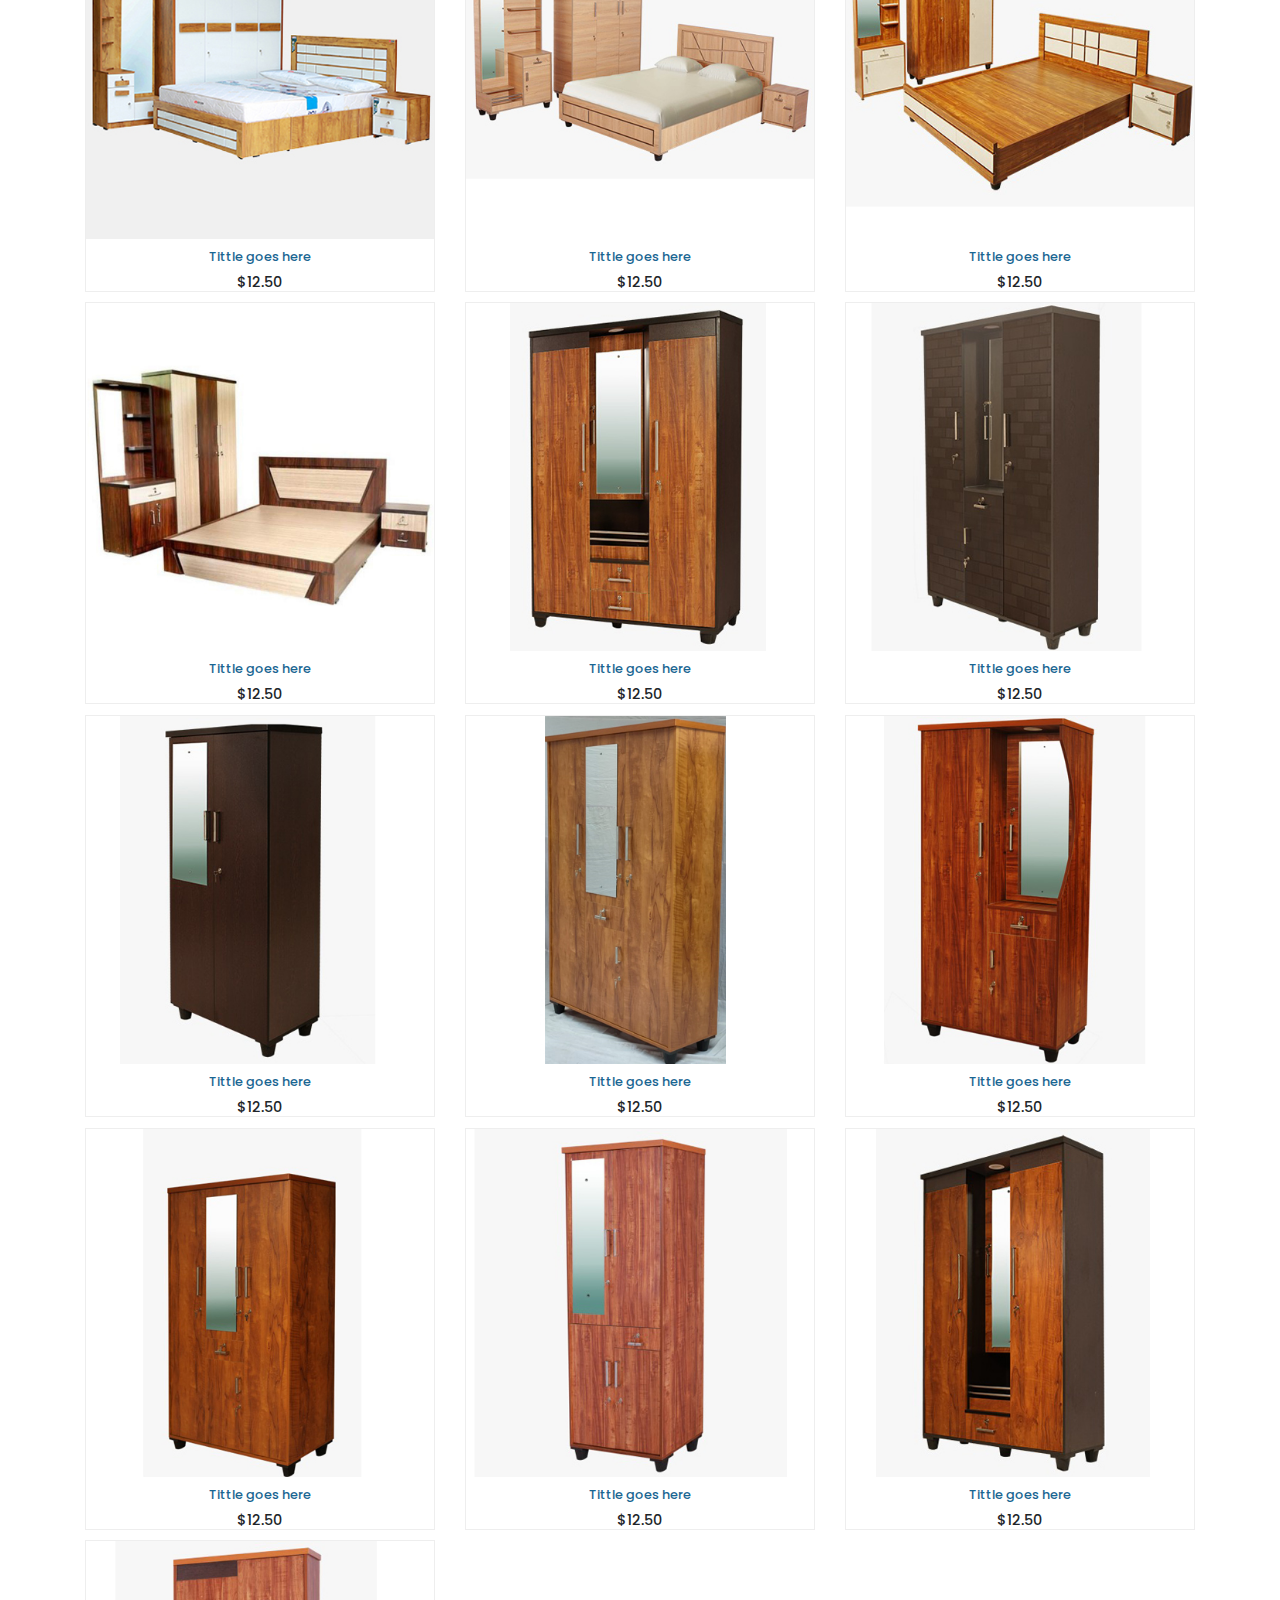
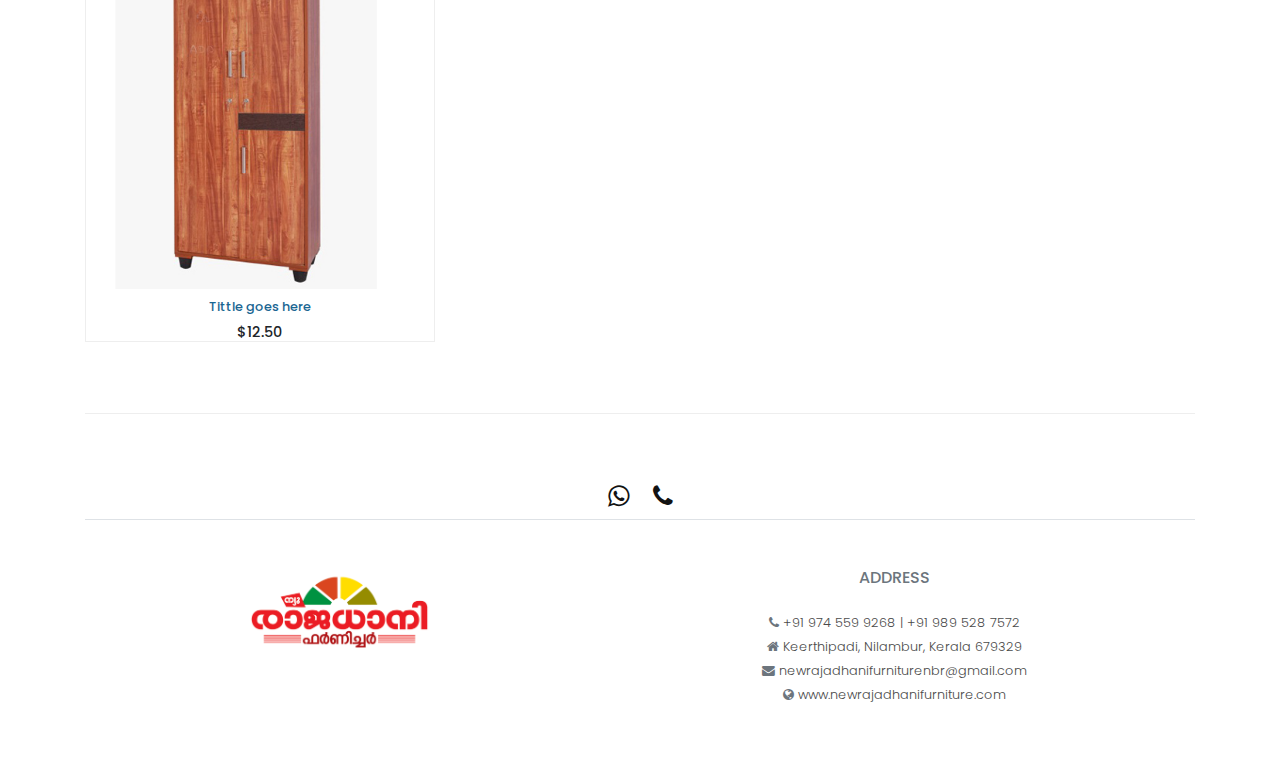
==== commit 755766ba: "popup images on living, category view in home" ====
--- a/bedroom.html
+++ b/bedroom.html
@@ -102,7 +102,7 @@
 
   <div class="products container">
 
-    <div class="row grid">
+    <div class="row">
       <div class="col-md-12">
         <div class="filters">
           <ul>
@@ -377,71 +377,67 @@
 
   </div>
 
-
-
-
-  <footer>
-    <div class="container">
-      <div class="row">
-        <div class="col-md-12">
-          <div class="inner-content">
-
-            <div class="text-center text-lg-start bg-white text-muted">
-              <!-- Section: Social media -->
-
-              <div class="soc justify-content-center justify-content-lg-between border-bottom">
-
-                <a href="https://wa.me/+919745599268" class=" link-secondary">
-                  <i class="fa fa-whatsapp"></i>
-                </a>
-                <a href="tel:+919745599268" class="link-secondary">
-                  <i class="fa fa-phone"></i>
-                </a>
-
-              </div>
-              <!-- Right -->
-
-              <!-- Section: Social media -->
-
-              <!-- Section: Links  -->
-              <section class="">
-                <div class="container text-center text-md-start mt-5">
-                  <!-- Grid row -->
-                  <div class="row mt-3">
-                    <!-- Grid column -->
-                    <div class="col-md-3 col-lg-4 col-xl-3 mx-auto mb-4">
-                      <!-- Content -->
-                      <img class="logo" src="assets/images/logojpg.jpg" alt="">
-                    </div>
-                    <!-- Grid column -->
-
-                    <!-- Grid column -->
-                    <div class="col-md-5 col-lg-4 col-xl-4 mx-auto mb-md-0 mb-4">
-                      <!-- Links -->
-                      <h6 class="text-uppercase fw-bold mb-4">Address</h6>
-                      <p><i class="fa fa-phone me-3 text-secondary"></i> +91 974 559 9268 | +91 989 528 7572</p>
-                      <p><i class="fa fa-home me-3 text-secondary"></i> Keerthipadi, Nilambur, Kerala 679329</p>
-                      <p><i class="fa fa-envelope me-3 text-secondary"></i> newrajadhanifurniturenbr@gmail.com</p>
-                      <p><i class="fa fa-globe me-3 text-secondary"></i> www.newrajadhanifurniture.com</p>
-                    </div>
-                    <!-- Grid column -->
+</body>
+
+<footer>
+  <div class="container">
+    <div class="row">
+      <div class="col-md-12">
+        <div class="inner-content">
+
+          <div class="text-center text-lg-start bg-white text-muted">
+            <!-- Section: Social media -->
+
+            <div class="soc justify-content-center justify-content-lg-between border-bottom">
+
+              <a href="https://wa.me/+919745599268" class=" link-secondary">
+                <i class="fa fa-whatsapp"></i>
+              </a>
+              <a href="tel:+919745599268" class="link-secondary">
+                <i class="fa fa-phone"></i>
+              </a>
+
+            </div>
+            <!-- Right -->
+
+            <!-- Section: Social media -->
+
+            <!-- Section: Links  -->
+            <section class="">
+              <div class="container text-center text-md-start mt-5">
+                <!-- Grid row -->
+                <div class="row mt-3">
+                  <!-- Grid column -->
+                  <div class="col-md-3 col-lg-4 col-xl-3 mx-auto mb-4">
+                    <!-- Content -->
+                    <img class="logo" src="assets/images/logojpg.jpg" alt="">
                   </div>
-                  <!-- Grid row -->
-                </div>
-              </section>
-              <!-- Section: Links  -->
-
-
-
-            </div>
+                  <!-- Grid column -->
+
+                  <!-- Grid column -->
+                  <div class="col-md-5 col-lg-4 col-xl-4 mx-auto mb-md-0 mb-4">
+                    <!-- Links -->
+                    <h6 class="text-uppercase fw-bold mb-4">Address</h6>
+                    <p><i class="fa fa-phone me-3 text-secondary"></i> +91 974 559 9268 | +91 989 528 7572</p>
+                    <p><i class="fa fa-home me-3 text-secondary"></i> Keerthipadi, Nilambur, Kerala 679329</p>
+                    <p><i class="fa fa-envelope me-3 text-secondary"></i> newrajadhanifurniturenbr@gmail.com</p>
+                    <p><i class="fa fa-globe me-3 text-secondary"></i> www.newrajadhanifurniture.com</p>
+                  </div>
+                  <!-- Grid column -->
+                </div>
+                <!-- Grid row -->
+              </div>
+            </section>
+            <!-- Section: Links  -->
+
+
+
           </div>
         </div>
       </div>
     </div>
-  </footer>
-
-
-</body>
+  </div>
+</footer>
 
 
 <!-- Bootstrap core JavaScript -->
--- a/assets/css/templatemo-sixteen.css
+++ b/assets/css/templatemo-sixteen.css
@@ -6,12 +6,13 @@
 
 */
 body {
-  font-family: 'Poppins', sans-serif;
-  overflow-x: hidden;
-  text-rendering: optimizeLegibility;
-  -webkit-font-smoothing: antialiased;
-  -moz-osx-font-smoothing: grayscale;
-}
+	font-family: 'Poppins', sans-serif;
+	overflow-x: hidden;
+	text-rendering: optimizeLegibility;
+	-webkit-font-smoothing: antialiased;
+	-moz-osx-font-smoothing: grayscale;
+}
+
 p {
 	margin-bottom: 0px;
 	font-size: 14px;
@@ -19,21 +20,28 @@
 	color: #4a4a4a;
 	line-height: 24px;
 }
+
 a {
-	text-decoration: none!important;
-}
+	text-decoration: none !important;
+}
+
 ul {
 	padding: 0;
 	margin: 0;
 	list-style: none;
 }
 
-h1,h2,h3,h4,h5,h6 {
+h1,
+h2,
+h3,
+h4,
+h5,
+h6 {
 	margin: 0px;
 }
 
 ul.social-icons li {
-	
+
 	margin-bottom: 5px;
 }
 
@@ -125,82 +133,86 @@
 }
 
 #preloader {
-  overflow: hidden;
-  background: #f33f3f;
-  left: 0;
-  right: 0;
-  top: 0;
-  bottom: 0;
-  position: fixed;
-  z-index: 9999999;
-  color: #fff;
+	overflow: hidden;
+	background: #f33f3f;
+	left: 0;
+	right: 0;
+	top: 0;
+	bottom: 0;
+	position: fixed;
+	z-index: 9999999;
+	color: #fff;
 }
 
 #preloader .jumper {
-  left: 0;
-  top: 0;
-  right: 0;
-  bottom: 0;
-  display: block;
-  position: absolute;
-  margin: auto;
-  width: 50px;
-  height: 50px;
-}
-
-#preloader .jumper > div {
-  background-color: #fff;
-  width: 10px;
-  height: 10px;
-  border-radius: 100%;
-  -webkit-animation-fill-mode: both;
-  animation-fill-mode: both;
-  position: absolute;
-  opacity: 0;
-  width: 50px;
-  height: 50px;
-  -webkit-animation: jumper 1s 0s linear infinite;
-  animation: jumper 1s 0s linear infinite;
-}
-
-#preloader .jumper > div:nth-child(2) {
-  -webkit-animation-delay: 0.33333s;
-  animation-delay: 0.33333s;
-}
-
-#preloader .jumper > div:nth-child(3) {
-  -webkit-animation-delay: 0.66666s;
-  animation-delay: 0.66666s;
+	left: 0;
+	top: 0;
+	right: 0;
+	bottom: 0;
+	display: block;
+	position: absolute;
+	margin: auto;
+	width: 50px;
+	height: 50px;
+}
+
+#preloader .jumper>div {
+	background-color: #fff;
+	width: 10px;
+	height: 10px;
+	border-radius: 100%;
+	-webkit-animation-fill-mode: both;
+	animation-fill-mode: both;
+	position: absolute;
+	opacity: 0;
+	width: 50px;
+	height: 50px;
+	-webkit-animation: jumper 1s 0s linear infinite;
+	animation: jumper 1s 0s linear infinite;
+}
+
+#preloader .jumper>div:nth-child(2) {
+	-webkit-animation-delay: 0.33333s;
+	animation-delay: 0.33333s;
+}
+
+#preloader .jumper>div:nth-child(3) {
+	-webkit-animation-delay: 0.66666s;
+	animation-delay: 0.66666s;
 }
 
 @-webkit-keyframes jumper {
-  0% {
-    opacity: 0;
-    -webkit-transform: scale(0);
-    transform: scale(0);
-  }
-  5% {
-    opacity: 1;
-  }
-  100% {
-    -webkit-transform: scale(1);
-    transform: scale(1);
-    opacity: 0;
-  }
+	0% {
+		opacity: 0;
+		-webkit-transform: scale(0);
+		transform: scale(0);
+	}
+
+	5% {
+		opacity: 1;
+	}
+
+	100% {
+		-webkit-transform: scale(1);
+		transform: scale(1);
+		opacity: 0;
+	}
 }
 
 @keyframes jumper {
-  0% {
-    opacity: 0;
-    -webkit-transform: scale(0);
-    transform: scale(0);
-  }
-  5% {
-    opacity: 1;
-  }
-  100% {
-    opacity: 0;
-  }
+	0% {
+		opacity: 0;
+		-webkit-transform: scale(0);
+		transform: scale(0);
+	}
+
+	5% {
+		opacity: 1;
+	}
+
+	100% {
+		opacity: 0;
+	}
 }
 
 
@@ -212,63 +224,76 @@
 	height: 80px;
 	background-color: #232323;
 	-webkit-transition: all 0.3s ease-in-out 0s;
-    -moz-transition: all 0.3s ease-in-out 0s;
-    -o-transition: all 0.3s ease-in-out 0s;
-    transition: all 0.3s ease-in-out 0s;
-}
+	-moz-transition: all 0.3s ease-in-out 0s;
+	-o-transition: all 0.3s ease-in-out 0s;
+	transition: all 0.3s ease-in-out 0s;
+}
+
 header .navbar {
 	padding: 17px 0px;
 }
+
 .background-header .navbar {
 	padding: 17px 0px;
 }
+
 .background-header {
 	top: 0;
 	position: fixed;
-	background-color: #fff!important;
-	box-shadow: 0px 1px 10px rgba(0,0,0,0.1);
-}
+	background-color: #fff !important;
+	box-shadow: 0px 1px 10px rgba(0, 0, 0, 0.1);
+}
+
 .background-header .navbar-brand h2 {
-	color: #121212!important;
-}
+	color: #121212 !important;
+}
+
 .background-header .navbar-nav a.nav-link {
-	color: #1e1e1e!important;
-}
+	color: #1e1e1e !important;
+}
+
 .background-header .navbar-nav .nav-link:hover,
 .background-header .navbar-nav .active>.nav-link,
 .background-header .navbar-nav .nav-link.active,
 .background-header .navbar-nav .nav-link.show,
 .background-header .navbar-nav .show>.nav-link {
-	color: #f33f3f!important;
-}
+	color: #f33f3f !important;
+}
+
 .navbar .navbar-brand {
-	float: 	left;
+	float: left;
 	margin-top: -12px;
 	outline: none;
 }
+
 .navbar .navbar-brand h2 {
 	color: #fff;
 	text-transform: uppercase;
 	font-size: .8em;
 	font-weight: 700;
 	-webkit-transition: all .3s ease 0s;
-    -moz-transition: all .3s ease 0s;
-    -o-transition: all .3s ease 0s;
-    transition: all .3s ease 0s;
-}
+	-moz-transition: all .3s ease 0s;
+	-o-transition: all .3s ease 0s;
+	transition: all .3s ease 0s;
+}
+
 .navbar .navbar-brand h2 em {
 	font-style: normal;
 	color: #f33f3f;
 }
+
 #navbarResponsive {
 	z-index: 999;
 }
+
 .navbar-collapse {
 	text-align: center;
 }
+
 .navbar .navbar-nav .nav-item {
 	margin: 0px 10px;
 }
+
 .navbar .navbar-nav a.nav-link {
 	text-transform: capitalize;
 	font-size: 15px;
@@ -278,6 +303,7 @@
 	transition: all 0.5s;
 	margin-top: 5px;
 }
+
 .navbar .navbar-nav .nav-link:hover,
 .navbar .navbar-nav .active>.nav-link,
 .navbar .navbar-nav .nav-link.active,
@@ -287,12 +313,14 @@
 	padding-bottom: 25px;
 	border-bottom: 3px solid #f33f3f;
 }
+
 .navbar .navbar-toggler-icon {
 	background-image: none;
 }
+
 .navbar .navbar-toggler {
 	border-color: #fff;
-	background-color: #fff;	
+	background-color: #fff;
 	height: 36px;
 	outline: none;
 	border-radius: 0px;
@@ -300,6 +328,7 @@
 	right: 30px;
 	top: 20px;
 }
+
 .navbar .navbar-toggler-icon:after {
 	content: '\f0c9';
 	color: #f33f3f;
@@ -370,35 +399,39 @@
 }
 
 .owl-banner .owl-dots .owl-dot {
-  border-radius: 3px;
-}
+	border-radius: 3px;
+}
+
 .owl-banner .owl-dots {
-    display: -webkit-box;
-    display: -webkit-flex;
-    display: -ms-flexbox;
-    display: flex;
-    -ms-flex-pack: center;
-    -webkit-justify-content: center;
-    justify-content: center;
-    position: absolute;
-    left: 50%;
-    transform: translateX(-50%);
-    bottom: 30px;
-}
+	display: -webkit-box;
+	display: -webkit-flex;
+	display: -ms-flexbox;
+	display: flex;
+	-ms-flex-pack: center;
+	-webkit-justify-content: center;
+	justify-content: center;
+	position: absolute;
+	left: 50%;
+	transform: translateX(-50%);
+	bottom: 30px;
+}
+
 .owl-banner .owl-dots .owl-dot {
-    width: 10px;
-    height: 10px;
-    border-radius: 50%;
-    margin: 0 10px;
-    background-color: #fff;
-    opacity: 0.5;
-}
+	width: 10px;
+	height: 10px;
+	border-radius: 50%;
+	margin: 0 10px;
+	background-color: #fff;
+	opacity: 0.5;
+}
+
 .owl-banner .owl-dots .owl-dot:focus {
-    outline: none
-}
+	outline: none
+}
+
 .owl-banner .owl-dots .owl-dot.active {
-    background-color: #fff;
-    opacity: 1;
+	background-color: #fff;
+	opacity: 1;
 }
 
 
@@ -441,10 +474,11 @@
 }
 
 
-.prdprice{
-	text-align: center;
-}
-.prdprice h6{
+.prdprice {
+	text-align: center;
+}
+
+.prdprice h6 {
 	text-align: center;
 	font-size: .9em;
 }
@@ -454,7 +488,7 @@
 }
 
 .product-item .down-content ul li {
-	display: inline-block;
+	display: flex;
 }
 
 .product-item .down-content ul li i {
@@ -477,7 +511,7 @@
 /* Best Features */
 
 .about-features {
-	margin-top: 100px!important;
+	margin-top: 100px !important;
 }
 
 .about-features p {
@@ -486,8 +520,8 @@
 }
 
 .about-features .container .row {
-	padding-bottom: 0px!important;
-	border-bottom: none!important;
+	padding-bottom: 0px !important;
+	border-bottom: none !important;
 }
 
 .best-features {
@@ -553,7 +587,22 @@
 }
 
 
-
+.popup {
+	display: none;
+	position: fixed;
+	top: 50%;
+	left: 50%;
+	transform: translate(-50%, -50%);
+	z-index: 9999;
+	width: 90%;
+	height: 90%;
+}
+
+.popup img {
+	display: block;
+	max-width: 100%;
+	max-height: 100%;
+}
 
 
 /* Call To Action */
@@ -601,12 +650,12 @@
 
 footer .inner-content p {
 	font-size: .8em;
-	
-}
-
-.logo{
+
+}
+
+.logo {
 	width: auto;
-	height:80px;
+	height: 80px;
 }
 
 footer .inner-content p a {
@@ -614,10 +663,10 @@
 	margin-left: 3px;
 }
 
-.soc i{
+.soc i {
 	text-decoration: none;
 	color: #121212;
-	margin:10px;
+	margin: 10px;
 	font-size: 25px;
 }
 
@@ -649,7 +698,7 @@
 
 .products .filters ul li.active,
 .products .filters ul li:hover {
-  color: #f33f3f;
+	color: #f33f3f;
 }
 
 .products ul.pages {
@@ -710,7 +759,7 @@
 
 .team-member .thumb-container .hover-effect {
 	position: absolute;
-	background-color: rgba(243,63,63,0.9);
+	background-color: rgba(243, 63, 63, 0.9);
 	top: 0;
 	left: 0;
 	width: 100%;
@@ -916,22 +965,22 @@
 .accordion a {
 	cursor: pointer;
 	font-size: 17px;
-	color: #1a6692!important;
+	color: #1a6692 !important;
 	margin-bottom: 20px;
 	transition: all .3s;
 }
 
 .accordion a:hover {
-	color: #f33f3f!important;
+	color: #f33f3f !important;
 }
 
 .accordion a.active {
-  color: #f33f3f!important;
+	color: #f33f3f !important;
 }
 
 .accordion li .content {
-  display: none;
-  margin-top: 10px;
+	display: none;
+	margin-top: 10px;
 }
 
 .accordion li:first-child {
@@ -949,6 +998,7 @@
 		width: 90%;
 		margin-left: 5%;
 	}
+
 	.banner .text-content h4 {
 		font-size: 22px;
 	}
@@ -957,11 +1007,13 @@
 		font-size: 36px;
 		letter-spacing: 0.5px;
 	}
+
 	.banner-item-01,
 	.banner-item-02,
 	.banner-item-03 {
 		padding: 180px 0px;
 	}
+
 	.page-heading .text-content h4 {
 		font-size: 22px;
 	}
@@ -970,48 +1022,60 @@
 		font-size: 36px;
 		letter-spacing: 0.5px;
 	}
+
 	.latest-products .section-heading a {
 		float: none;
 		margin-top: 0px;
 		display: block;
 		margin-bottom: 20px;
 	}
+
 	.product-item .down-content h4 {
-		margin-bottom: 20px!important;
-	}
+		margin-bottom: 20px !important;
+	}
+
 	.product-item .down-content h6 {
-		position: absolute!important;
-		top: 30px!important;
-		right: 30px!important;
-	}
+		position: absolute !important;
+		top: 30px !important;
+		right: 30px !important;
+	}
+
 	.product-item .down-content span {
-		position: absolute!important;
-		right: 30px!important;
-		bottom: 30px!important;
-	}
+		position: absolute !important;
+		right: 30px !important;
+		bottom: 30px !important;
+	}
+
 	.best-features .left-content {
 		margin-bottom: 30px;
 	}
+
 	.call-to-action .inner-content {
 		text-align: center;
 	}
+
 	.call-to-action .inner-content .filled-button {
 		text-align: center;
 		width: 100%;
 		margin-top: 20px;
 	}
+
 	.about-features img {
 		margin-bottom: 30px;
 	}
+
 	.service-item {
 		margin-bottom: 30px;
 	}
+
 	.find-us #map {
 		margin-bottom: 30px;
 	}
+
 	.find-us .left-content {
 		margin-left: 0px;
 	}
+
 	.send-message .accordion {
 		margin-top: 30px;
 		margin-left: 0px;
@@ -1024,50 +1088,60 @@
 		left: 30px;
 		top: 32px;
 	}
+
 	.navbar .navbar-brand {
 		width: auto;
 	}
+
 	.navbar:after {
 		display: none;
 	}
+
 	#navbarResponsive {
-	    z-index: 99999;
-	    position: absolute;
-	    top: 80px;
-	    left: 0;
-	    width: 100%;
-	    text-align: center;
-	    background-color: #fff;
-	    box-shadow: 0px 10px 10px rgba(0,0,0,0.1);
-	}
+		z-index: 99999;
+		position: absolute;
+		top: 80px;
+		left: 0;
+		width: 100%;
+		text-align: center;
+		background-color: #fff;
+		box-shadow: 0px 10px 10px rgba(0, 0, 0, 0.1);
+	}
+
 	.navbar .navbar-nav .nav-item {
 		border-bottom: 1px solid #eee;
 	}
+
 	.navbar .navbar-nav .nav-item:last-child {
 		border-bottom: none;
 	}
+
 	.navbar .navbar-nav a.nav-link {
 		padding: 15px 0px;
-		color: #1e1e1e!important;
-	}
+		color: #1e1e1e !important;
+	}
+
 	.navbar .navbar-nav .nav-link:hover,
 	.navbar .navbar-nav .active>.nav-link,
 	.navbar .navbar-nav .nav-link.active,
 	.navbar .navbar-nav .nav-link.show,
 	.navbar .navbar-nav .show>.nav-link {
-		color: #f33f3f!important;
-		border-bottom: none!important;
+		color: #f33f3f !important;
+		border-bottom: none !important;
 		padding-bottom: 15px;
 	}
+
 	.product-item .down-content h4 {
 		margin-bottom: 10px;
 	}
+
 	.product-item .down-content h6 {
 		position: relative;
 		top: 0;
 		right: 0;
 		margin-bottom: 20px;
 	}
+
 	.product-item .down-content span {
 		position: relative;
 		right: 0;
@@ -1075,5 +1149,4 @@
 	}
 }
 
-/* popup image */
-
+/* popup image */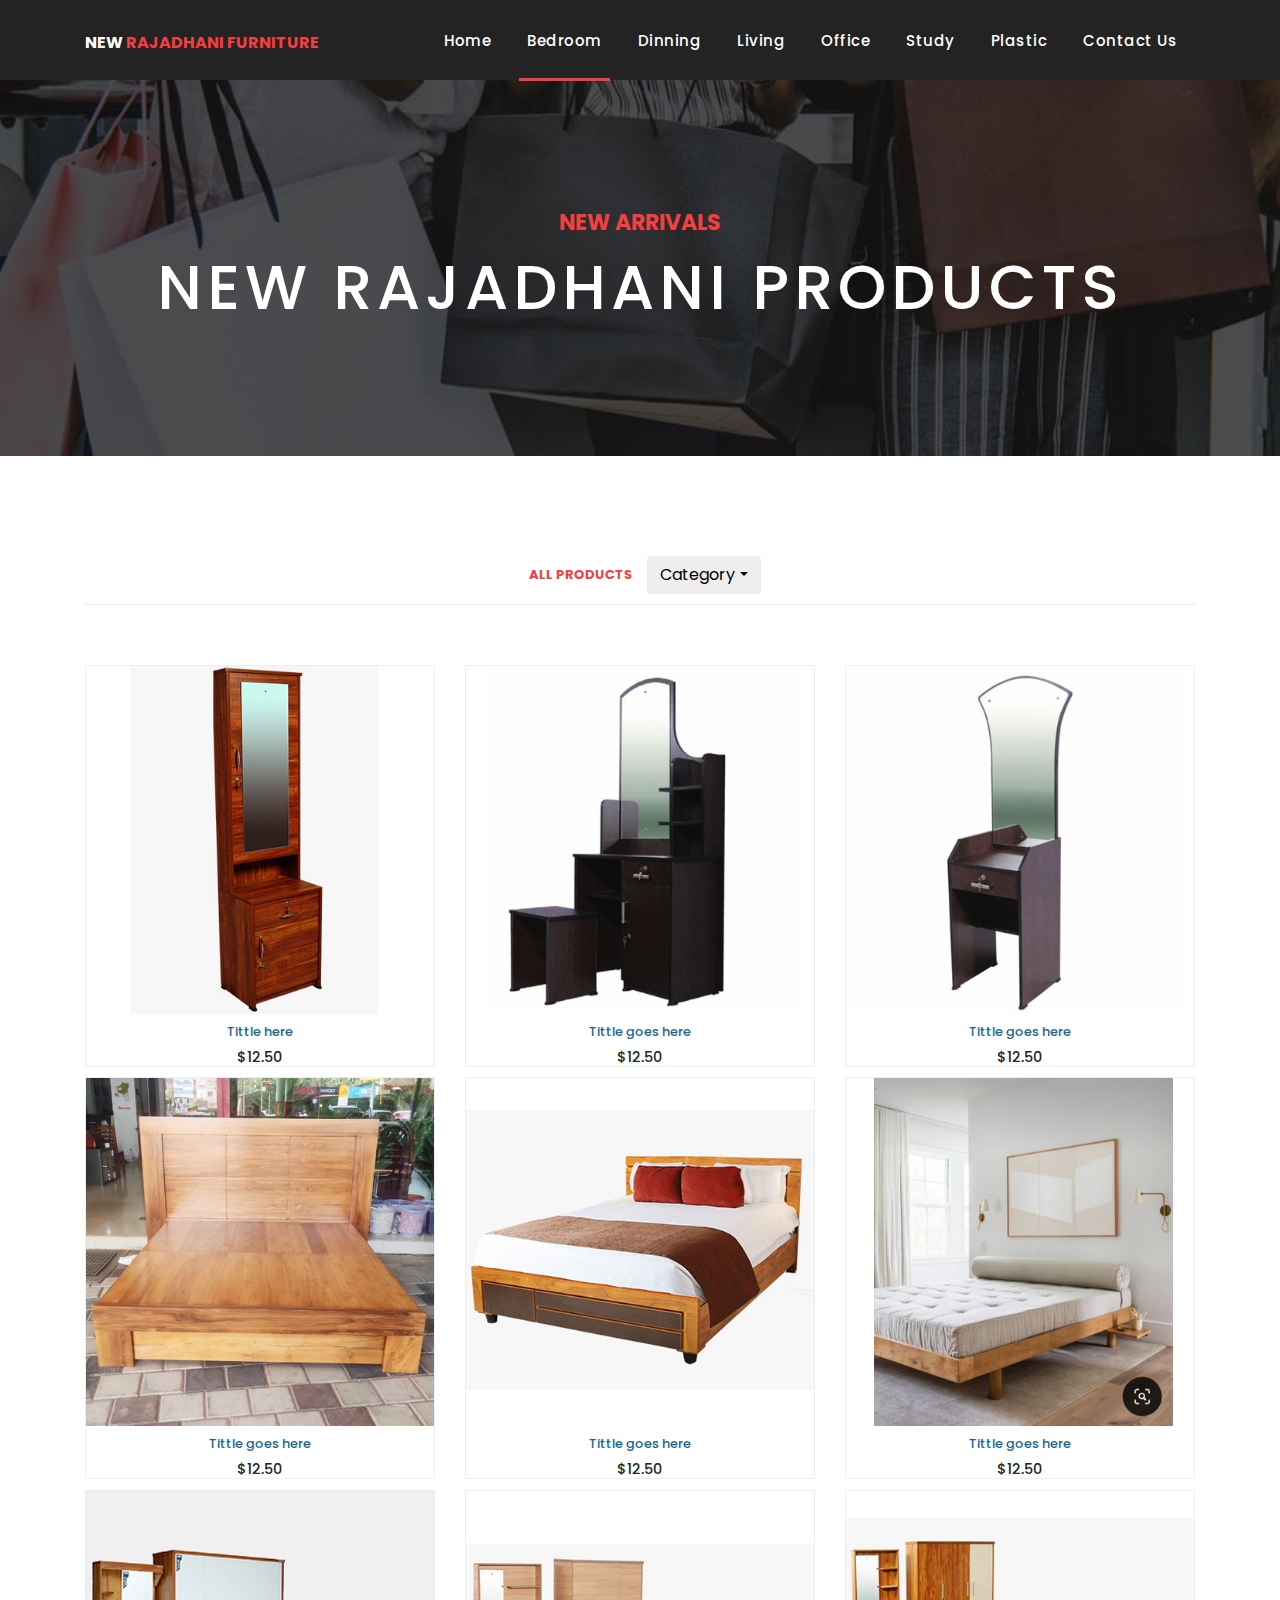
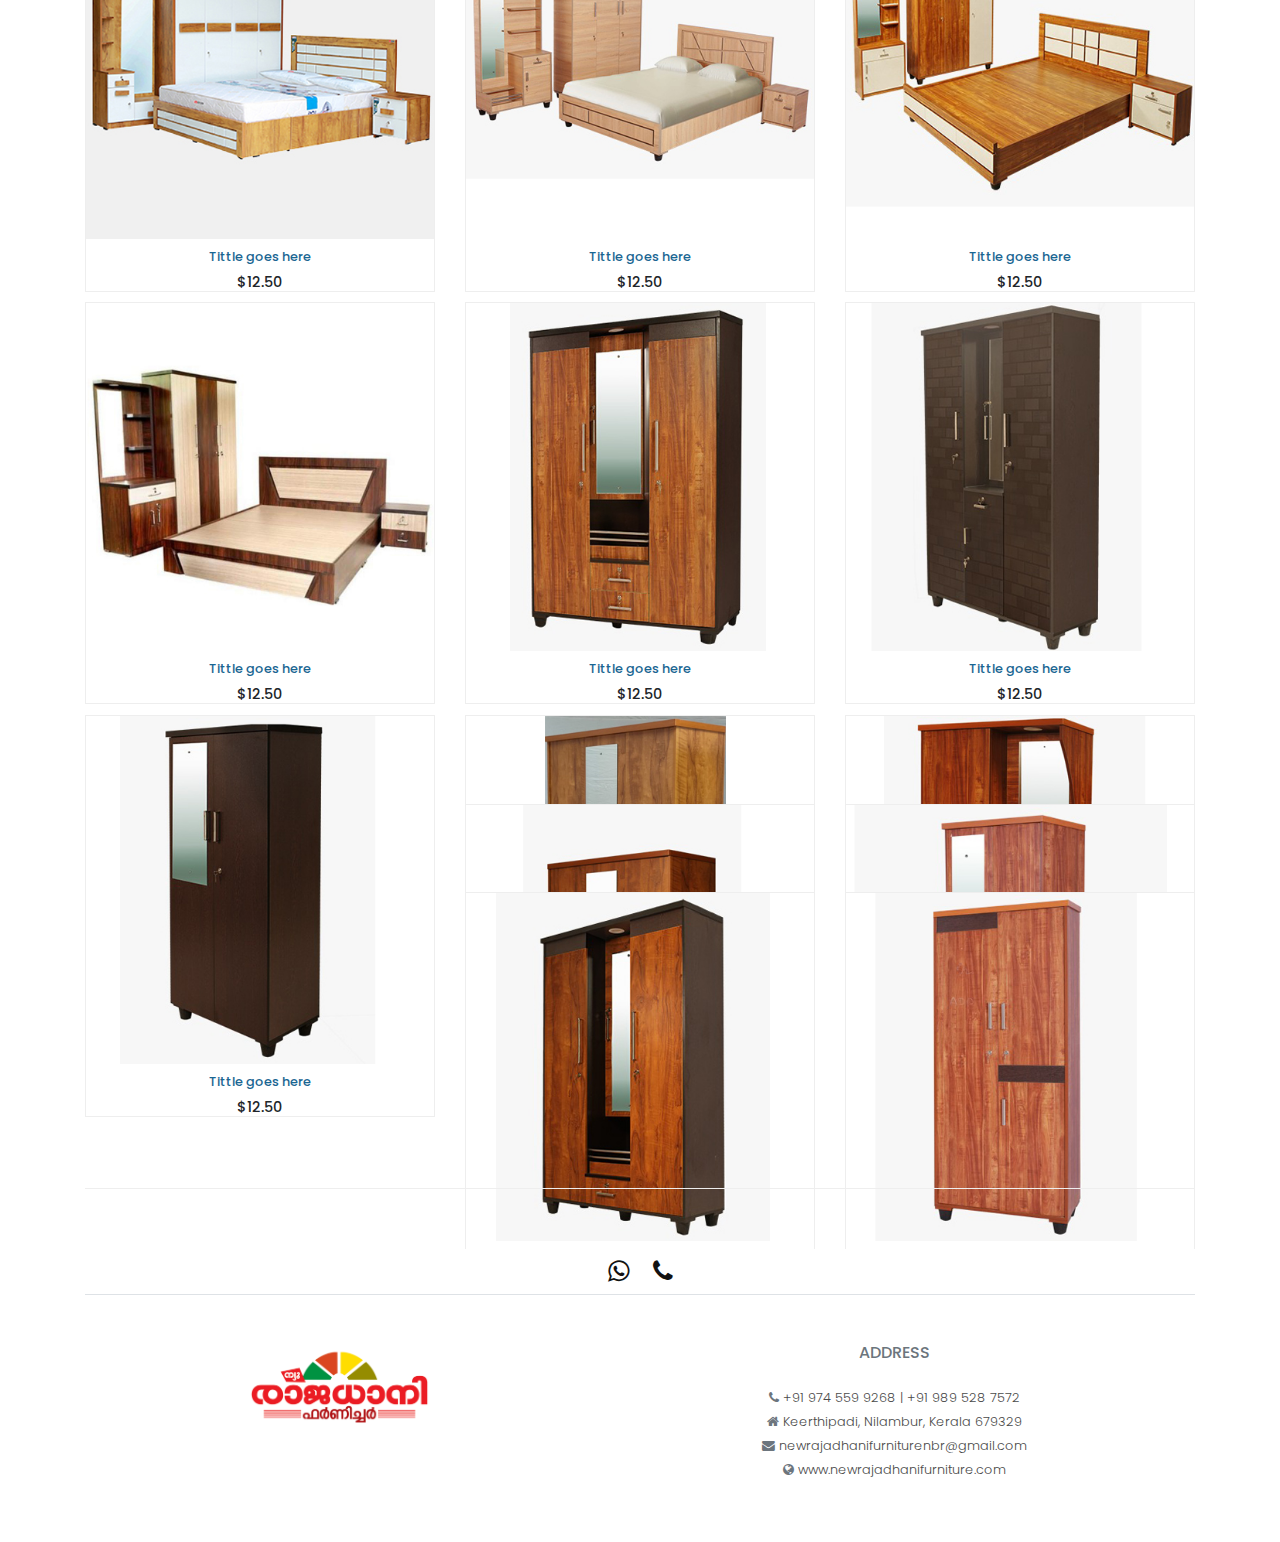
==== commit 8fbdbaee: "titles" ====
--- a/bedroom.html
+++ b/bedroom.html
@@ -10,7 +10,7 @@
   <link href="https://fonts.googleapis.com/css?family=Poppins:100,200,300,400,500,600,700,800,900&display=swap"
     rel="stylesheet">
 
-  <title>Products</title>
+  <title>New Rajadhani Products</title>
 
   <!-- Bootstrap core CSS -->
   <link href="vendor/bootstrap/css/bootstrap.min.css" rel="stylesheet">
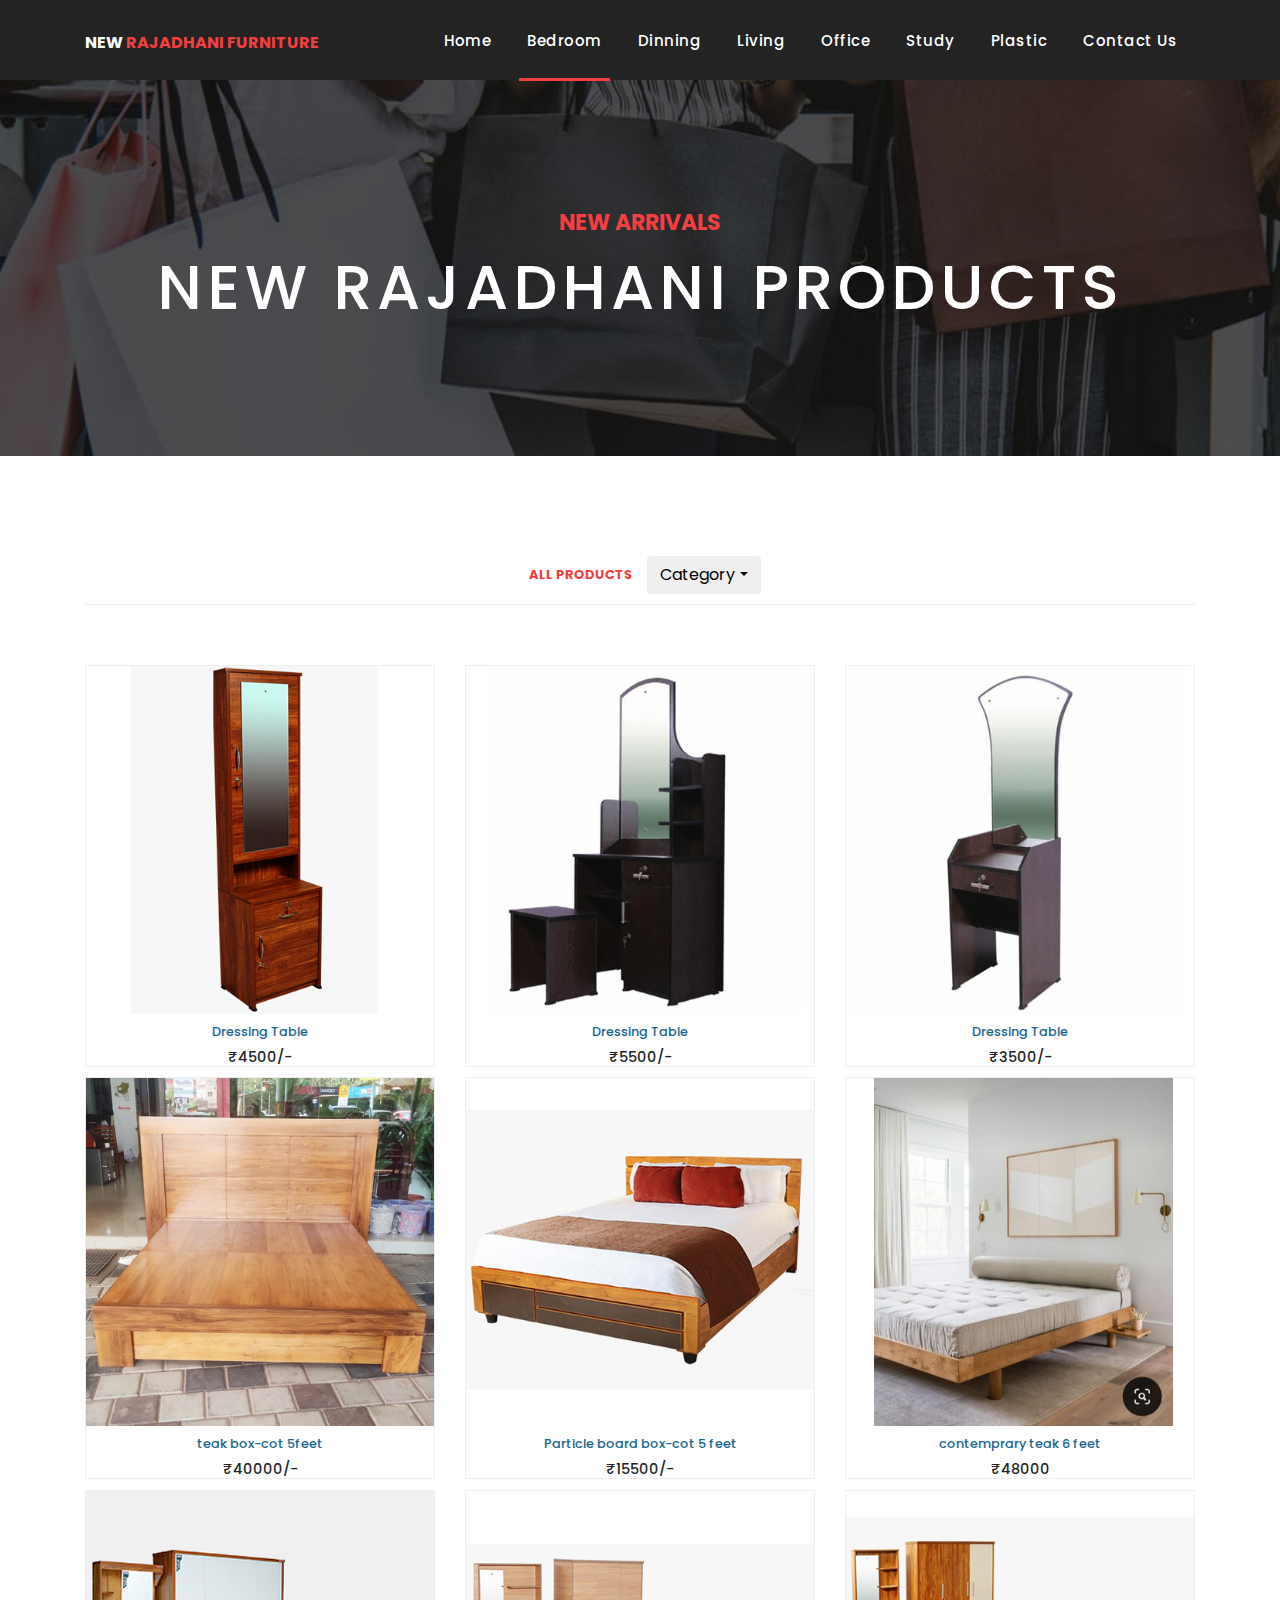
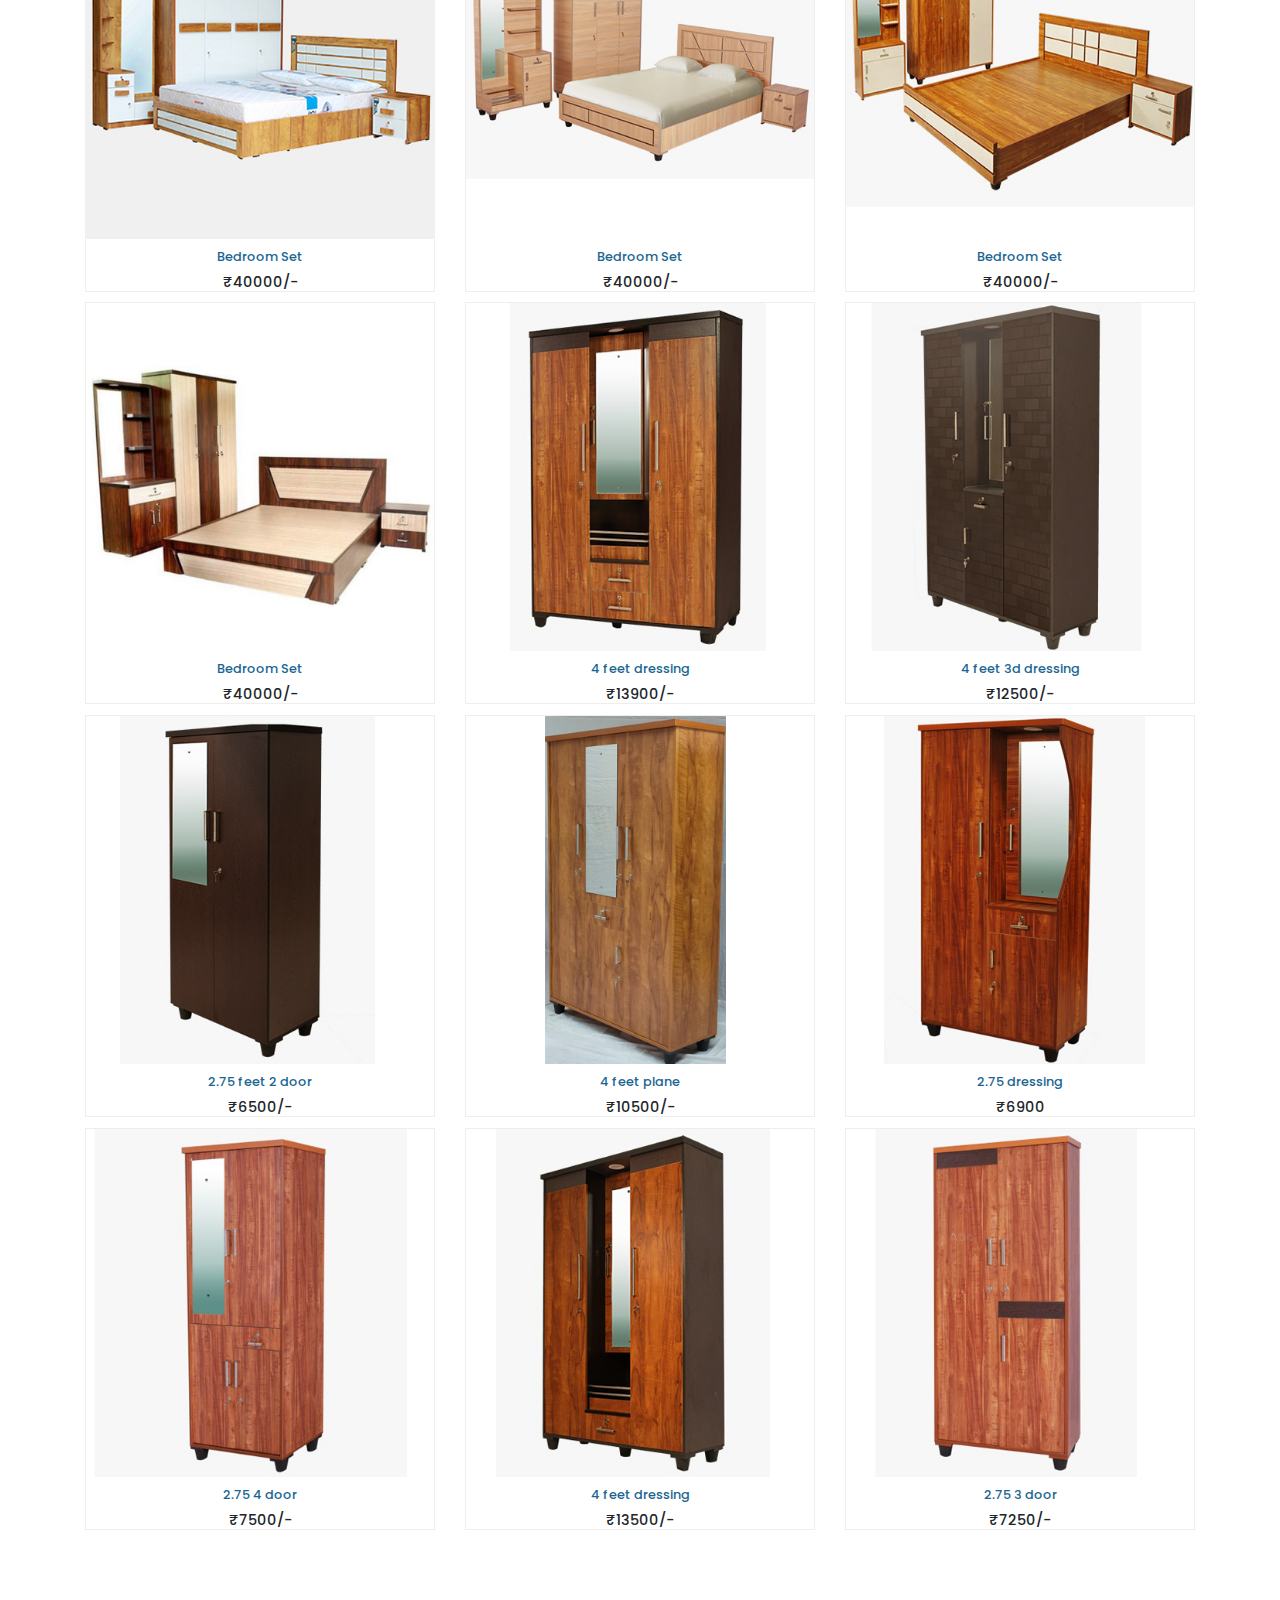
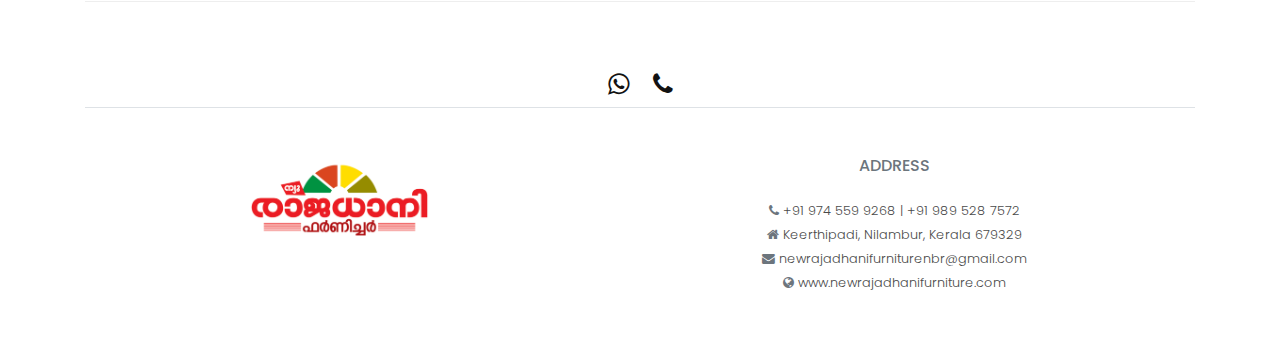
==== commit 27cd0f72: "added price , bedroom,style ,onclick" ====
--- a/bedroom.html
+++ b/bedroom.html
@@ -15,12 +15,16 @@
   <!-- Bootstrap core CSS -->
   <link href="vendor/bootstrap/css/bootstrap.min.css" rel="stylesheet">
   <!--
+    
 
 TemplateMo 546 Sixteen Clothing
 
 https://templatemo.com/tm-546-sixteen-clothing
 
 -->
+  <!-- Bootstrap core JavaScript -->
+  <script src="vendor/jquery/jquery.min.js"></script>
+  <script src="vendor/bootstrap/js/bootstrap.bundle.min.js"></script>
 
   <!-- Additional CSS Files -->
   <link rel="stylesheet" href="assets/css/fontawesome.css">
@@ -129,252 +133,250 @@
 
             <!-- d_table -->
 
-            <div class="col-lg-4 col-md-4 all d_table">
-              <div class="product-item " >
-                <img  id="primg" src="assets/images/bedroom/d_table/d_table (1).jpg" alt="">
-                <div class="down-content">
-                  <h5 >Tittle  here</h5>
-                </div>
-                <div class="prdprice">
-                  <h6>$12.50</h6>
-                </div>
-              </div>
-            </div>
-
-            <div class="col-lg-4 col-md-4 all d_table">
-              <div class="product-item">
-                <img id="primg" src="assets/images/bedroom/d_table/d_table (2).jpg" alt="">
-                <div class="down-content">
-                  <h5>Tittle goes here</h5>
-                </div>
-                <div class="prdprice">
-                  <h6>$12.50</h6>
-                </div>
-              </div>
-            </div>
-
-            <div class="col-lg-4 col-md-4 all d_table">
-              <div class="product-item">
-                <img id="primg" src="assets/images/bedroom/d_table/d_table (3).jpg" alt="">
-                <div class="down-content">
-                  <h5>Tittle goes here</h5>
-                </div>
-                <div class="prdprice">
-                  <h6>$12.50</h6>
+            <div class="col-lg-4 col-md-4 col-6 all d_table">
+              <div class="product-item ">
+                <img id="primg" onclick="showPopup(this.src)" src="assets/images/bedroom/d_table/d_table (1).jpg" alt="">
+                <div class="down-content">
+                  <h5>Dressing Table</h5>
+                </div>
+                <div class="prdprice">
+                  <h6>₹4500/-</h6>
+                </div>
+              </div>
+            </div>
+
+            <div class="col-lg-4 col-md-4 col-6 all d_table">
+              <div class="product-item">
+                <img id="primg" onclick="showPopup(this.src)" src="assets/images/bedroom/d_table/d_table (2).jpg"
+                  alt="">
+                <div class="down-content">
+                  <h5>Dressing Table</h5>
+                </div>
+                <div class="prdprice">
+                  <h6>₹5500/-</h6>
+                </div>
+              </div>
+            </div>
+
+            <div class="col-lg-4 col-md-4 col-6 all d_table">
+              <div class="product-item">
+                <img id="primg" onclick="showPopup(this.src)" src="assets/images/bedroom/d_table/d_table (3).jpg"
+                  alt="">
+                <div class="down-content">
+                  <h5>Dressing Table</h5>
+                </div>
+                <div class="prdprice">
+                  <h6>₹3500/-</h6>
                 </div>
               </div>
             </div>
 
             <!-- w cot -->
 
-            <div class="col-lg-4 col-md-4 all w_cot">
-              <div class="product-item">
-                <img id="primg" src="assets/images/bedroom/w_cot/w_cot (1).jpg" alt="">
-                <div class="down-content">
-                  <h5>Tittle goes here</h5>
-                </div>
-                <div class="prdprice">
-                  <h6>$12.50</h6>
-                </div>
-              </div>
-            </div>
-
-            <div class="col-lg-4 col-md-4 all w_cot">
-              <div class="product-item">
-                <img id="primg" src="assets/images/bedroom/w_cot/w_cot (2).jpg" alt="">
-                <div class="down-content">
-                  <h5>Tittle goes here</h5>
-                </div>
-                <div class="prdprice">
-                  <h6>$12.50</h6>
-                </div>
-              </div>
-            </div>
-
-            <div class="col-lg-4 col-md-4 all w_cot">
-              <div class="product-item">
-                <img id="primg" src="assets/images/bedroom/w_cot/w_cot (3).jpg" alt="">
-                <div class="down-content">
-                  <h5>Tittle goes here</h5>
-                </div>
-                <div class="prdprice">
-                  <h6>$12.50</h6>
+            <div class="col-lg-4 col-md-4 col-6 all w_cot">
+              <div class="product-item">
+                <img id="primg" onclick="showPopup(this.src)" src="assets/images/bedroom/w_cot/w_cot (1).jpg" alt="">
+                <div class="down-content">
+                  <h5>teak box-cot 5feet</h5>
+                </div>
+                <div class="prdprice">
+                  <h6>₹40000/-</h6>
+                </div>
+              </div>
+            </div>
+
+            <div class="col-lg-4 col-md-4 col-6 all w_cot">
+              <div class="product-item">
+                <img id="primg" onclick="showPopup(this.src)" src="assets/images/bedroom/w_cot/w_cot (2).jpg" alt="">
+                <div class="down-content">
+                  <h5>Particle board box-cot 5 feet</h5>
+                </div>
+                <div class="prdprice">
+                  <h6>₹15500/-</h6>
+                </div>
+              </div>
+            </div>
+
+            <div class="col-lg-4 col-md-4 col-6 all w_cot">
+              <div class="product-item">
+                <img id="primg" onclick="showPopup(this.src)" src="assets/images/bedroom/w_cot/w_cot (3).jpg" alt="">
+                <div class="down-content">
+                  <h5>contemprary teak 6 feet</h5>
+                </div>
+                <div class="prdprice">
+                  <h6>₹48000</h6>
                 </div>
               </div>
             </div>
 
             <!-- set -->
-            <div class="col-lg-4 col-md-4 all set">
-              <div class="product-item">
-                <img id="primg" src="assets/images/bedroom/set/set.jpg" alt="">
-                <div class="down-content">
-                  <h5>Tittle goes here</h5>
-                </div>
-                <div class="prdprice">
-                  <h6>$12.50</h6>
-                </div>
-              </div>
-            </div>
-
-            <div class="col-lg-4 col-md-4 all set">
-              <div class="product-item">
-                <img id="primg" src="assets/images/bedroom/set/set (1).jpg" alt="">
-                <div class="down-content">
-                  <h5>Tittle goes here</h5>
-                </div>
-                <div class="prdprice">
-                  <h6>$12.50</h6>
-                </div>
-              </div>
-            </div>
-
-            <div class="col-lg-4 col-md-4 all set">
-              <div class="product-item">
-                <img id="primg" src="assets/images/bedroom/set/set (2).jpg" alt="">
-                <div class="down-content">
-                  <h5>Tittle goes here</h5>
-                </div>
-                <div class="prdprice">
-                  <h6>$12.50</h6>
-                </div>
-              </div>
-            </div>
-
-            <div class="col-lg-4 col-md-4 all set">
-              <div class="product-item">
-                <img id="primg" src="assets/images/bedroom/set/set (3).jpg" alt="">
-                <div class="down-content">
-                  <h5>Tittle goes here</h5>
-                </div>
-                <div class="prdprice">
-                  <h6>$12.50</h6>
+            <div class="col-lg-4 col-md-4 col-6 all set">
+              <div class="product-item">
+                <img id="primg" onclick="showPopup(this.src)" src="assets/images/bedroom/set/set.jpg" alt="">
+                <div class="down-content">
+                  <h5>Bedroom Set</h5>
+                </div>
+                <div class="prdprice">
+                  <h6>₹40000/-</h6>
+                </div>
+              </div>
+            </div>
+
+            <div class="col-lg-4 col-md-4 col-6 all set">
+              <div class="product-item">
+                <img id="primg" onclick="showPopup(this.src)" src="assets/images/bedroom/set/set (1).jpg" alt="">
+                <div class="down-content">
+                  <h5>Bedroom Set</h5>
+                </div>
+                <div class="prdprice">
+                  <h6>₹40000/-</h6>
+                </div>
+              </div>
+            </div>
+
+            <div class="col-lg-4 col-md-4 col-6 all set">
+              <div class="product-item">
+                <img id="primg" onclick="showPopup(this.src)" src="assets/images/bedroom/set/set (2).jpg" alt="">
+                <div class="down-content">
+                  <h5>Bedroom Set</h5>
+                </div>
+                <div class="prdprice">
+                  <h6>₹40000/-</h6>
+                </div>
+              </div>
+            </div>
+
+            <div class="col-lg-4 col-md-4 col-6 all set">
+              <div class="product-item">
+                <img id="primg" onclick="showPopup(this.src)" src="assets/images/bedroom/set/set (3).jpg" alt="">
+                <div class="down-content">
+                  <h5>Bedroom Set</h5>
+                </div>
+                <div class="prdprice">
+                  <h6>₹40000/-</h6>
                 </div>
               </div>
             </div>
 
             <!-- wardrob -->
-            <div class="col-lg-4 col-md-4 all wardrob">
-              <div class="product-item">
-                <img id="primg" src="assets/images/bedroom/wardrob/wardrob (1).jpg" alt="">
-                <div class="down-content">
-                  <h5>Tittle goes here</h5>
-                </div>
-                <div class="prdprice">
-                  <h6>$12.50</h6>
-                </div>
-              </div>
-            </div>
-
-
-            <div class="col-lg-4 col-md-4 all wardrob">
-              <div class="product-item">
-                <img id="primg" src="assets/images/bedroom/wardrob/wardrob (2).jpg" alt="">
-                <div class="down-content">
-                  <h5>Tittle goes here</h5>
-                </div>
-                <div class="prdprice">
-                  <h6>$12.50</h6>
-                </div>
-              </div>
-            </div>
-
-
-            <div class="col-lg-4 col-md-4 all wardrob">
-              <div class="product-item">
-                <img id="primg" src="assets/images/bedroom/wardrob/wardrob (3).jpg" alt="">
-                <div class="down-content">
-                  <h5>Tittle goes here</h5>
-                </div>
-                <div class="prdprice">
-                  <h6>$12.50</h6>
-                </div>
-              </div>
-            </div>
-
-
-            <div class="col-lg-4 col-md-4 all wardrob">
-              <div class="product-item">
-                <img id="primg" src="assets/images/bedroom/wardrob/wardrob (4).jpg" alt="">
-                <div class="down-content">
-                  <h5>Tittle goes here</h5>
-                </div>
-                <div class="prdprice">
-                  <h6>$12.50</h6>
-                </div>
-              </div>
-            </div>
-
-
-            <div class="col-lg-4 col-md-4 all wardrob">
-              <div class="product-item">
-                <img id="primg" src="assets/images/bedroom/wardrob/wardrob (5).jpg" alt="">
-                <div class="down-content">
-                  <h5>Tittle goes here</h5>
-                </div>
-                <div class="prdprice">
-                  <h6>$12.50</h6>
-                </div>
-              </div>
-            </div>
-
-
-            <div class="col-lg-4 col-md-4 all wardrob">
-              <div class="product-item">
-                <img id="primg" src="assets/images/bedroom/wardrob/wardrob (6).jpg" alt="">
-                <div class="down-content">
-                  <h5>Tittle goes here</h5>
-                </div>
-                <div class="prdprice">
-                  <h6>$12.50</h6>
-                </div>
-              </div>
-            </div>
-
-
-            <div class="col-lg-4 col-md-4 all wardrob">
-              <div class="product-item">
-                <img id="primg" src="assets/images/bedroom/wardrob/wardrob (7).jpg" alt="">
-                <div class="down-content">
-                  <h5>Tittle goes here</h5>
-                </div>
-                <div class="prdprice">
-                  <h6>$12.50</h6>
-                </div>
-              </div>
-            </div>
-
-
-            <div class="col-lg-4 col-md-4 all wardrob">
-              <div class="product-item">
-                <img id="primg" src="assets/images/bedroom/wardrob/wardrob (8).jpg" alt="">
-                <div class="down-content">
-                  <h5>Tittle goes here</h5>
-                </div>
-                <div class="prdprice">
-                  <h6>$12.50</h6>
-                </div>
-              </div>
-            </div>
-
-
-            <div class="col-lg-4 col-md-4 all wardrob">
-              <div class="product-item">
-                <img id="primg" src="assets/images/bedroom/wardrob/wardrob (9).jpg" alt="">
-                <div class="down-content">
-                  <h5>Tittle goes here</h5>
-                </div>
-                <div class="prdprice">
-                  <h6>$12.50</h6>
-                </div>
-              </div>
-            </div>
-
+            <div class="col-lg-4 col-md-4 col-6 all wardrob">
+              <div class="product-item">
+                <img id="primg" onclick="showPopup(this.src)" src="assets/images/bedroom/wardrob/wardrob (1).jpg"
+                  alt="">
+                <div class="down-content">
+                  <h5>4 feet dressing</h5>
+                </div>
+                <div class="prdprice">
+                  <h6>₹13900/-</h6>
+                </div>
+              </div>
+            </div>
+
+
+            <div class="col-lg-4 col-md-4 col-6 all wardrob">
+              <div class="product-item">
+                <img id="primg" onclick="showPopup(this.src)" src="assets/images/bedroom/wardrob/wardrob (2).jpg"
+                  alt="">
+                <div class="down-content">
+                  <h5>4 feet 3d dressing</h5>
+                </div>
+                <div class="prdprice">
+                  <h6>₹12500/-</h6>
+                </div>
+              </div>
+            </div>
+
+
+            <div class="col-lg-4 col-md-4 col-6 all wardrob">
+              <div class="product-item">
+                <img id="primg" onclick="showPopup(this.src)" src="assets/images/bedroom/wardrob/wardrob (3).jpg"
+                  alt="">
+                <div class="down-content">
+                  <h5>2.75 feet 2 door</h5>
+                </div>
+                <div class="prdprice">
+                  <h6>₹6500/-</h6>
+                </div>
+              </div>
+            </div>
+
+
+            <div class="col-lg-4 col-md-4 col-6 all wardrob">
+              <div class="product-item">
+                <img id="primg" onclick="showPopup(this.src)" src="assets/images/bedroom/wardrob/wardrob (4).jpg"
+                  alt="">
+                <div class="down-content">
+                  <h5>4 feet plane</h5>
+                </div>
+                <div class="prdprice">
+                  <h6>₹10500/-</h6>
+                </div>
+              </div>
+            </div>
+
+
+            <div class="col-lg-4 col-md-4 col-6 all wardrob">
+              <div class="product-item">
+                <img id="primg" onclick="showPopup(this.src)" src="assets/images/bedroom/wardrob/wardrob (5).jpg"
+                  alt="">
+                <div class="down-content">
+                  <h5>2.75 dressing</h5>
+                </div>
+                <div class="prdprice">
+                  <h6>₹6900</h6>
+                </div>
+              </div>
+            </div>
+
+
+            <div class="col-lg-4 col-md-4 col-6 all wardrob">
+              <div class="product-item">
+                <img id="primg" onclick="showPopup(this.src)" src="assets/images/bedroom/wardrob/wardrob (7).jpg"
+                  alt="">
+                <div class="down-content">
+                  <h5>2.75 4 door</h5>
+                </div>
+                <div class="prdprice">
+                  <h6>₹7500/-</h6>
+                </div>
+              </div>
+            </div>
+
+
+            <div class="col-lg-4 col-md-4 col-6 all wardrob">
+              <div class="product-item">
+                <img id="primg" onclick="showPopup(this.src)" src="assets/images/bedroom/wardrob/wardrob (8).jpg"
+                  alt="">
+                <div class="down-content">
+                  <h5>4 feet dressing</h5>
+                </div>
+                <div class="prdprice">
+                  <h6>₹13500/-</h6>
+                </div>
+              </div>
+            </div>
+
+
+            <div class="col-lg-4 col-md-4 col-6 all wardrob">
+              <div class="product-item">
+                <img id="primg" onclick="showPopup(this.src)" src="assets/images/bedroom/wardrob/wardrob (9).jpg"
+                  alt="">
+                <div class="down-content">
+                  <h5>2.75 3 door</h5>
+                </div>
+                <div class="prdprice">
+                  <h6>₹7250/-</h6>
+                </div>
+              </div>
+            </div>
           </div>
         </div>
       </div>
-
     </div>
-
+  </div>
+
+  <div class="popup" id="popup">
+    <center><img class="my-auto" src=""></center>
   </div>
 
 </body>
@@ -440,12 +442,28 @@
 </footer>
 
 
-<!-- Bootstrap core JavaScript -->
-<script src="vendor/jquery/jquery.min.js"></script>
-<script src="vendor/bootstrap/js/bootstrap.bundle.min.js"></script>
+
 
 
 <!-- Additional Scripts -->
+
+<!-- popup -->
+<script>
+  function showPopup(imgSrc) {
+    var popup = document.getElementById("popup");
+    var popupImg = popup.getElementsByTagName("img")[0];
+
+    popup.style.display = "block";
+    popupImg.src = imgSrc;
+  }
+
+  document.getElementById("popup").onclick = function () {
+    this.style.display = "none";
+
+  };
+</script>
+<!-- popup -->
+
 <script src="assets/js/custom.js"></script>
 <script src="assets/js/owl.js"></script>
 <script src="assets/js/slick.js"></script>
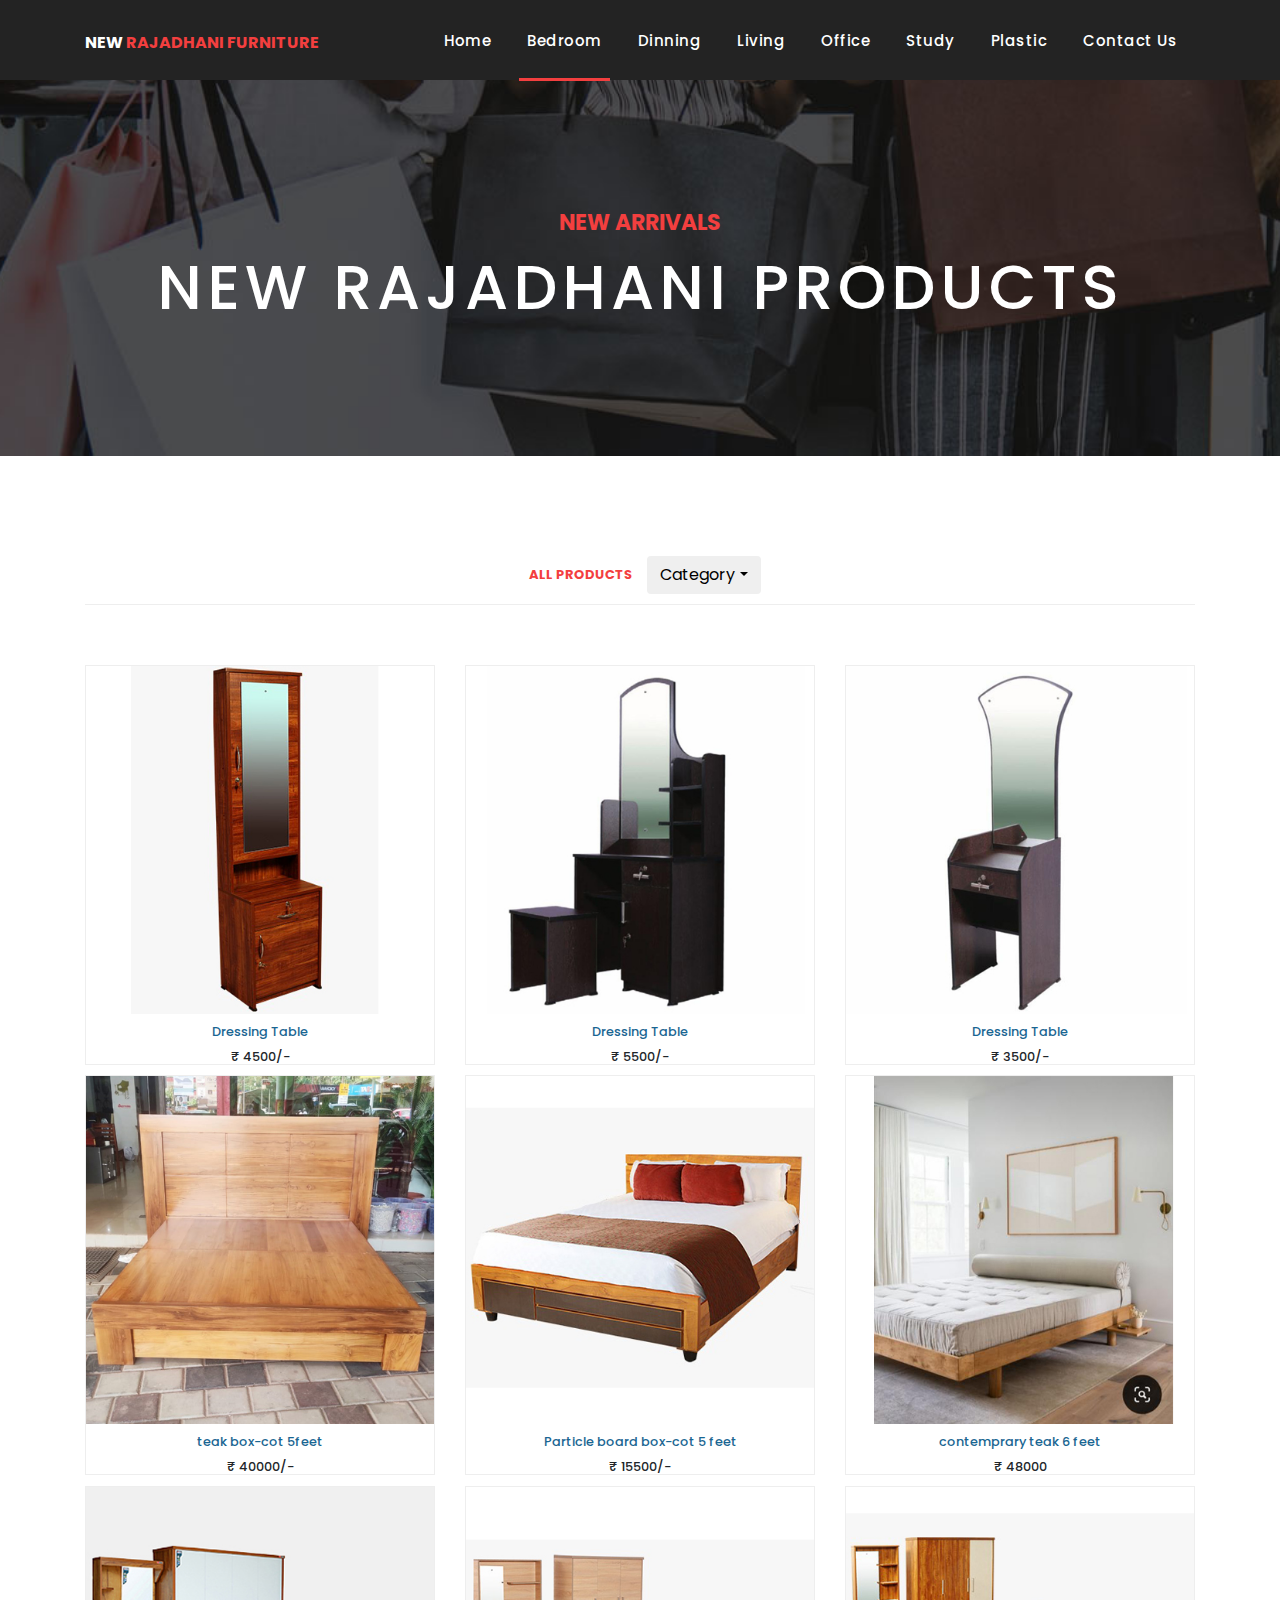
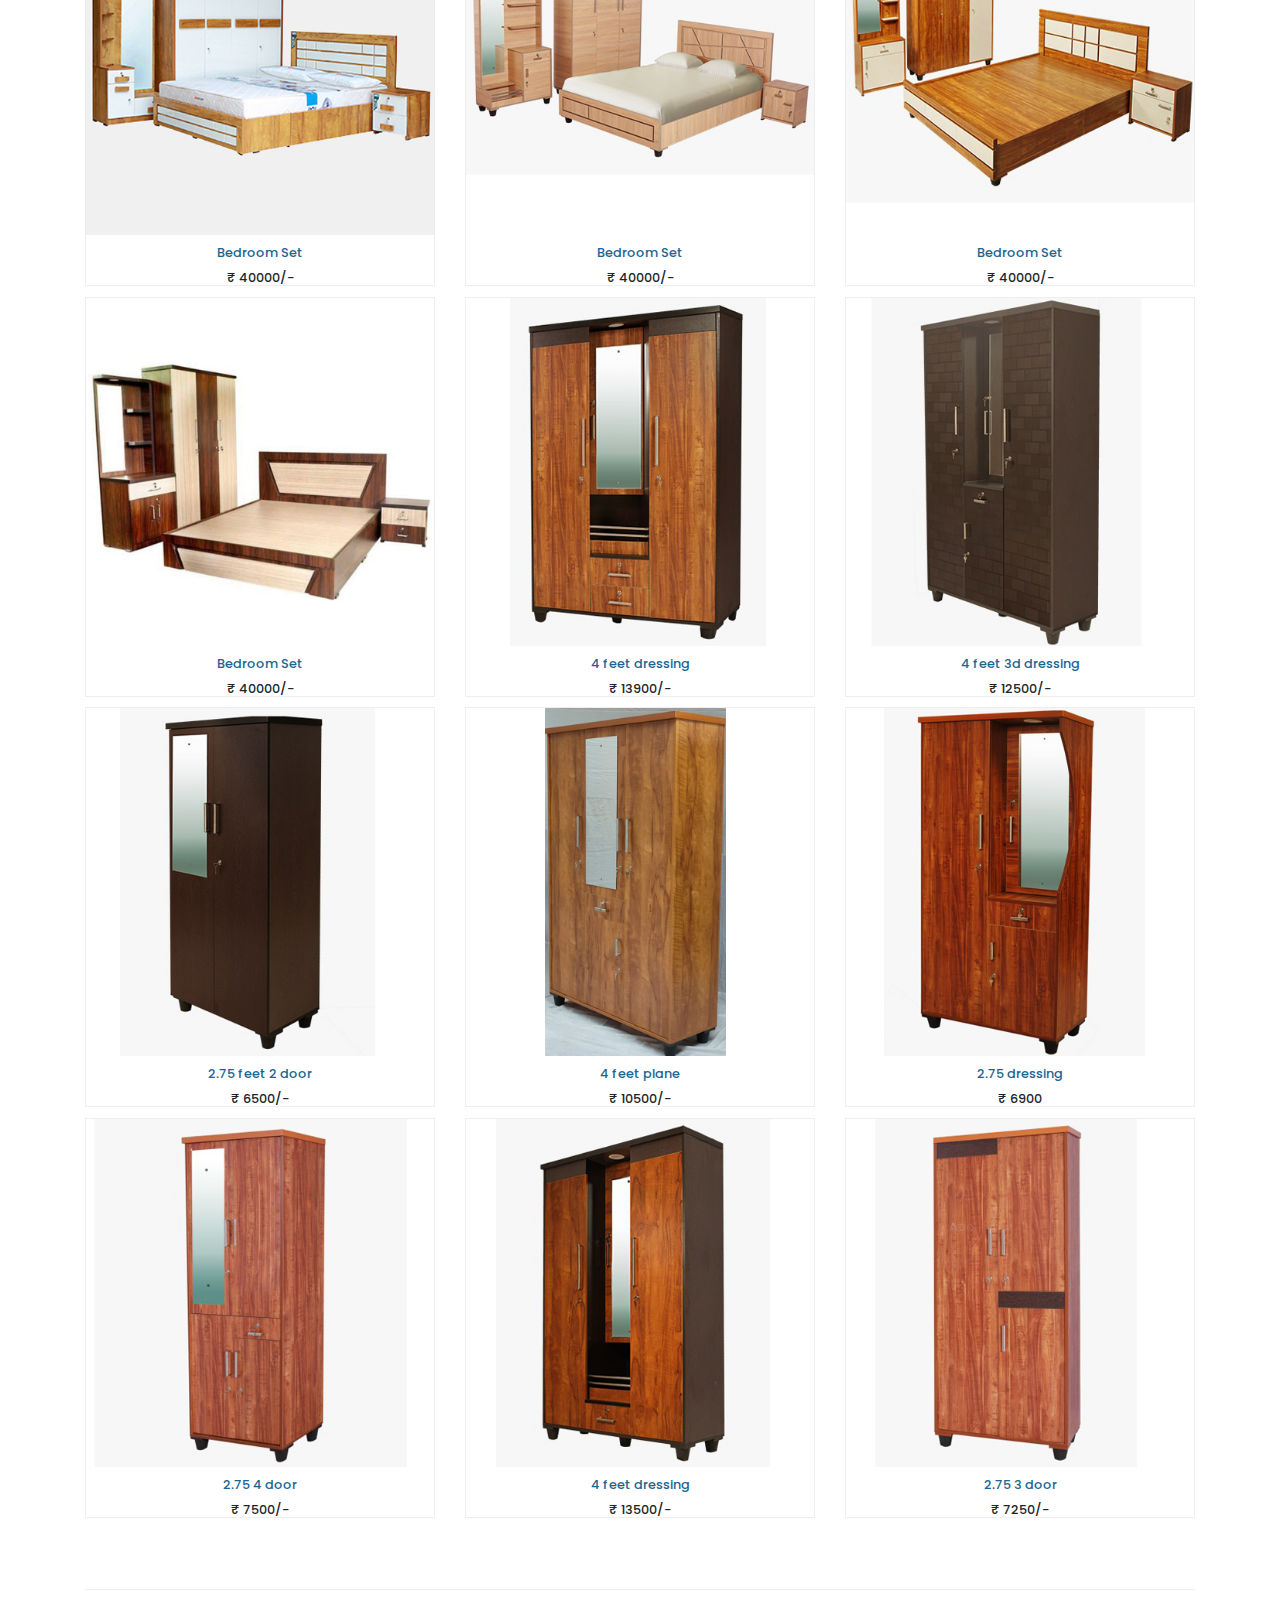
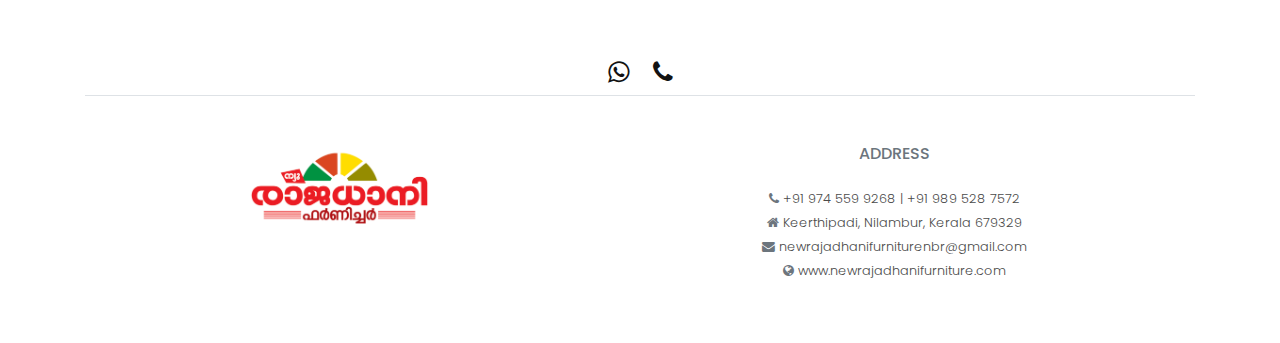
==== commit 09052b0b: "price size" ====
--- a/bedroom.html
+++ b/bedroom.html
@@ -22,9 +22,6 @@
 https://templatemo.com/tm-546-sixteen-clothing
 
 -->
-  <!-- Bootstrap core JavaScript -->
-  <script src="vendor/jquery/jquery.min.js"></script>
-  <script src="vendor/bootstrap/js/bootstrap.bundle.min.js"></script>
 
   <!-- Additional CSS Files -->
   <link rel="stylesheet" href="assets/css/fontawesome.css">
@@ -135,12 +132,13 @@
 
             <div class="col-lg-4 col-md-4 col-6 all d_table">
               <div class="product-item ">
-                <img id="primg" onclick="showPopup(this.src)" src="assets/images/bedroom/d_table/d_table (1).jpg" alt="">
+                <img id="primg" onclick="showPopup(this.src)" src="assets/images/bedroom/d_table/d_table (1).jpg"
+                  alt="">
                 <div class="down-content">
                   <h5>Dressing Table</h5>
                 </div>
                 <div class="prdprice">
-                  <h6>₹4500/-</h6>
+                  <h6>₹ 4500/-</h6>
                 </div>
               </div>
             </div>
@@ -153,7 +151,7 @@
                   <h5>Dressing Table</h5>
                 </div>
                 <div class="prdprice">
-                  <h6>₹5500/-</h6>
+                  <h6>₹ 5500/-</h6>
                 </div>
               </div>
             </div>
@@ -166,7 +164,7 @@
                   <h5>Dressing Table</h5>
                 </div>
                 <div class="prdprice">
-                  <h6>₹3500/-</h6>
+                  <h6>₹ 3500/-</h6>
                 </div>
               </div>
             </div>
@@ -180,7 +178,7 @@
                   <h5>teak box-cot 5feet</h5>
                 </div>
                 <div class="prdprice">
-                  <h6>₹40000/-</h6>
+                  <h6>₹ 40000/-</h6>
                 </div>
               </div>
             </div>
@@ -192,7 +190,7 @@
                   <h5>Particle board box-cot 5 feet</h5>
                 </div>
                 <div class="prdprice">
-                  <h6>₹15500/-</h6>
+                  <h6>₹ 15500/-</h6>
                 </div>
               </div>
             </div>
@@ -204,7 +202,7 @@
                   <h5>contemprary teak 6 feet</h5>
                 </div>
                 <div class="prdprice">
-                  <h6>₹48000</h6>
+                  <h6>₹ 48000</h6>
                 </div>
               </div>
             </div>
@@ -217,7 +215,7 @@
                   <h5>Bedroom Set</h5>
                 </div>
                 <div class="prdprice">
-                  <h6>₹40000/-</h6>
+                  <h6>₹ 40000/-</h6>
                 </div>
               </div>
             </div>
@@ -229,7 +227,7 @@
                   <h5>Bedroom Set</h5>
                 </div>
                 <div class="prdprice">
-                  <h6>₹40000/-</h6>
+                  <h6>₹ 40000/-</h6>
                 </div>
               </div>
             </div>
@@ -241,7 +239,7 @@
                   <h5>Bedroom Set</h5>
                 </div>
                 <div class="prdprice">
-                  <h6>₹40000/-</h6>
+                  <h6>₹ 40000/-</h6>
                 </div>
               </div>
             </div>
@@ -253,7 +251,7 @@
                   <h5>Bedroom Set</h5>
                 </div>
                 <div class="prdprice">
-                  <h6>₹40000/-</h6>
+                  <h6>₹ 40000/-</h6>
                 </div>
               </div>
             </div>
@@ -267,7 +265,7 @@
                   <h5>4 feet dressing</h5>
                 </div>
                 <div class="prdprice">
-                  <h6>₹13900/-</h6>
+                  <h6>₹ 13900/-</h6>
                 </div>
               </div>
             </div>
@@ -281,7 +279,7 @@
                   <h5>4 feet 3d dressing</h5>
                 </div>
                 <div class="prdprice">
-                  <h6>₹12500/-</h6>
+                  <h6>₹ 12500/-</h6>
                 </div>
               </div>
             </div>
@@ -295,7 +293,7 @@
                   <h5>2.75 feet 2 door</h5>
                 </div>
                 <div class="prdprice">
-                  <h6>₹6500/-</h6>
+                  <h6>₹ 6500/-</h6>
                 </div>
               </div>
             </div>
@@ -309,7 +307,7 @@
                   <h5>4 feet plane</h5>
                 </div>
                 <div class="prdprice">
-                  <h6>₹10500/-</h6>
+                  <h6>₹ 10500/-</h6>
                 </div>
               </div>
             </div>
@@ -323,7 +321,7 @@
                   <h5>2.75 dressing</h5>
                 </div>
                 <div class="prdprice">
-                  <h6>₹6900</h6>
+                  <h6>₹ 6900</h6>
                 </div>
               </div>
             </div>
@@ -337,7 +335,7 @@
                   <h5>2.75 4 door</h5>
                 </div>
                 <div class="prdprice">
-                  <h6>₹7500/-</h6>
+                  <h6>₹ 7500/-</h6>
                 </div>
               </div>
             </div>
@@ -351,7 +349,7 @@
                   <h5>4 feet dressing</h5>
                 </div>
                 <div class="prdprice">
-                  <h6>₹13500/-</h6>
+                  <h6>₹ 13500/-</h6>
                 </div>
               </div>
             </div>
@@ -365,7 +363,7 @@
                   <h5>2.75 3 door</h5>
                 </div>
                 <div class="prdprice">
-                  <h6>₹7250/-</h6>
+                  <h6>₹ 7250/-</h6>
                 </div>
               </div>
             </div>
@@ -379,107 +377,109 @@
     <center><img class="my-auto" src=""></center>
   </div>
 
-</body>
-
-<footer>
-  <div class="container">
-    <div class="row">
-      <div class="col-md-12">
-        <div class="inner-content">
-
-          <div class="text-center text-lg-start bg-white text-muted">
-            <!-- Section: Social media -->
-
-            <div class="soc justify-content-center justify-content-lg-between border-bottom">
-
-              <a href="https://wa.me/+919745599268" class=" link-secondary">
-                <i class="fa fa-whatsapp"></i>
-              </a>
-              <a href="tel:+919745599268" class="link-secondary">
-                <i class="fa fa-phone"></i>
-              </a>
-
-            </div>
-            <!-- Right -->
-
-            <!-- Section: Social media -->
-
-            <!-- Section: Links  -->
-            <section class="">
-              <div class="container text-center text-md-start mt-5">
-                <!-- Grid row -->
-                <div class="row mt-3">
-                  <!-- Grid column -->
-                  <div class="col-md-3 col-lg-4 col-xl-3 mx-auto mb-4">
-                    <!-- Content -->
-                    <img class="logo" src="assets/images/logojpg.jpg" alt="">
+
+  <footer>
+    <div class="container">
+      <div class="row">
+        <div class="col-md-12">
+          <div class="inner-content">
+
+            <div class="text-center text-lg-start bg-white text-muted">
+              <!-- Section: Social media -->
+
+              <div class="soc justify-content-center justify-content-lg-between border-bottom">
+
+                <a href="https://wa.me/+919745599268" class=" link-secondary">
+                  <i class="fa fa-whatsapp"></i>
+                </a>
+                <a href="tel:+919745599268" class="link-secondary">
+                  <i class="fa fa-phone"></i>
+                </a>
+
+              </div>
+              <!-- Right -->
+
+              <!-- Section: Social media -->
+
+              <!-- Section: Links  -->
+              <section class="">
+                <div class="container text-center text-md-start mt-5">
+                  <!-- Grid row -->
+                  <div class="row mt-3">
+                    <!-- Grid column -->
+                    <div class="col-md-3 col-lg-4 col-xl-3 mx-auto mb-4">
+                      <!-- Content -->
+                      <img class="logo" src="assets/images/logojpg.jpg" alt="">
+                    </div>
+                    <!-- Grid column -->
+
+                    <!-- Grid column -->
+                    <div class="col-md-5 col-lg-4 col-xl-4 mx-auto mb-md-0 mb-4">
+                      <!-- Links -->
+                      <h6 class="text-uppercase fw-bold mb-4">Address</h6>
+                      <p><i class="fa fa-phone me-3 text-secondary"></i> +91 974 559 9268 | +91 989 528 7572</p>
+                      <p><i class="fa fa-home me-3 text-secondary"></i> Keerthipadi, Nilambur, Kerala 679329</p>
+                      <p><i class="fa fa-envelope me-3 text-secondary"></i> newrajadhanifurniturenbr@gmail.com</p>
+                      <p><i class="fa fa-globe me-3 text-secondary"></i> www.newrajadhanifurniture.com</p>
+                    </div>
+                    <!-- Grid column -->
                   </div>
-                  <!-- Grid column -->
-
-                  <!-- Grid column -->
-                  <div class="col-md-5 col-lg-4 col-xl-4 mx-auto mb-md-0 mb-4">
-                    <!-- Links -->
-                    <h6 class="text-uppercase fw-bold mb-4">Address</h6>
-                    <p><i class="fa fa-phone me-3 text-secondary"></i> +91 974 559 9268 | +91 989 528 7572</p>
-                    <p><i class="fa fa-home me-3 text-secondary"></i> Keerthipadi, Nilambur, Kerala 679329</p>
-                    <p><i class="fa fa-envelope me-3 text-secondary"></i> newrajadhanifurniturenbr@gmail.com</p>
-                    <p><i class="fa fa-globe me-3 text-secondary"></i> www.newrajadhanifurniture.com</p>
-                  </div>
-                  <!-- Grid column -->
-                </div>
-                <!-- Grid row -->
-              </div>
-            </section>
-            <!-- Section: Links  -->
-
-
-
+                  <!-- Grid row -->
+                </div>
+              </section>
+              <!-- Section: Links  -->
+
+
+
+            </div>
           </div>
         </div>
       </div>
     </div>
-  </div>
-</footer>
-
-
-
-
-
-<!-- Additional Scripts -->
-
-<!-- popup -->
-<script>
-  function showPopup(imgSrc) {
-    var popup = document.getElementById("popup");
-    var popupImg = popup.getElementsByTagName("img")[0];
-
-    popup.style.display = "block";
-    popupImg.src = imgSrc;
-  }
-
-  document.getElementById("popup").onclick = function () {
-    this.style.display = "none";
-
-  };
-</script>
-<!-- popup -->
-
-<script src="assets/js/custom.js"></script>
-<script src="assets/js/owl.js"></script>
-<script src="assets/js/slick.js"></script>
-<script src="assets/js/isotope.js"></script>
-<script src="assets/js/accordions.js"></script>
-
-
-<script language="text/Javascript">
-  cleared[0] = cleared[1] = cleared[2] = 0; //set a cleared flag for each field
-  function clearField(t) {                   //declaring the array outside of the
-    if (!cleared[t.id]) {                      // function makes it static and global
-      cleared[t.id] = 1;  // you could use true and false, but that's more typing
-      t.value = '';         // with more chance of typos
-      t.style.color = '#fff';
+  </footer>
+
+
+
+  <!-- Bootstrap core JavaScript -->
+  <script src="vendor/jquery/jquery.min.js"></script>
+  <script src="vendor/bootstrap/js/bootstrap.bundle.min.js"></script>
+
+  <!-- Additional Scripts -->
+  <script src="assets/js/custom.js"></script>
+  <script src="assets/js/owl.js"></script>
+  <script src="assets/js/slick.js"></script>
+  <script src="assets/js/isotope.js"></script>
+  <script src="assets/js/accordions.js"></script>
+
+
+  <script language="text/Javascript">
+    cleared[0] = cleared[1] = cleared[2] = 0; //set a cleared flag for each field
+    function clearField(t) {                   //declaring the array outside of the
+      if (!cleared[t.id]) {                      // function makes it static and global
+        cleared[t.id] = 1;  // you could use true and false, but that's more typing
+        t.value = '';         // with more chance of typos
+        t.style.color = '#fff';
+      }
     }
-  }
-</script>
+  </script>
+
+  <!-- popup -->
+  <script>
+    function showPopup(imgSrc) {
+      var popup = document.getElementById("popup");
+      var popupImg = popup.getElementsByTagName("img")[0];
+
+      popup.style.display = "block";
+      popupImg.src = imgSrc;
+    }
+
+    document.getElementById("popup").onclick = function () {
+      this.style.display = "none";
+
+    };
+  </script>
+  <!-- popup -->
+
+</body>
 
 </html>--- a/assets/css/templatemo-sixteen.css
+++ b/assets/css/templatemo-sixteen.css
@@ -480,7 +480,7 @@
 
 .prdprice h6 {
 	text-align: center;
-	font-size: .9em;
+	font-size: .8em;
 }
 
 .product-item .down-content p {
@@ -596,10 +596,10 @@
 	z-index: 9999;
 	width: 90%;
 	height: 90%;
+	margin-top: 100px;
 }
 
 .popup img {
-	display: block;
 	max-width: 100%;
 	max-height: 100%;
 }
